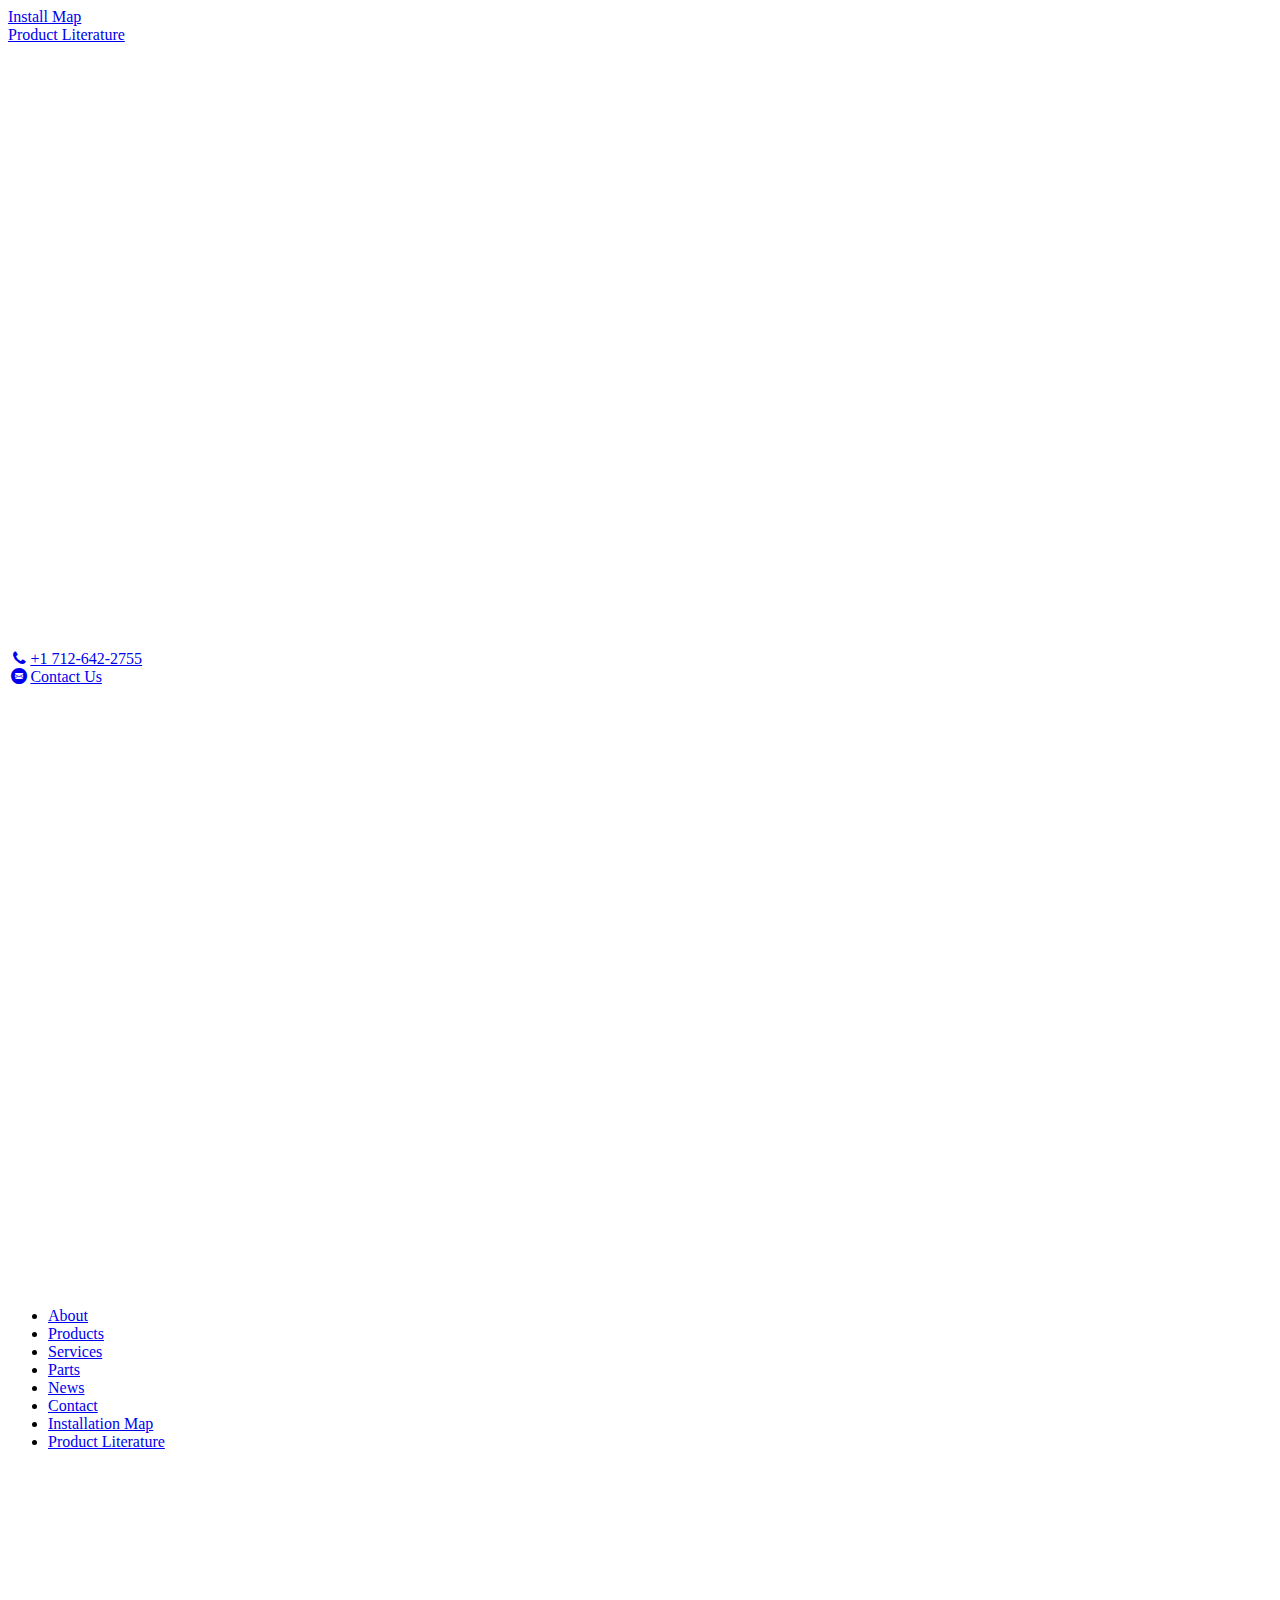
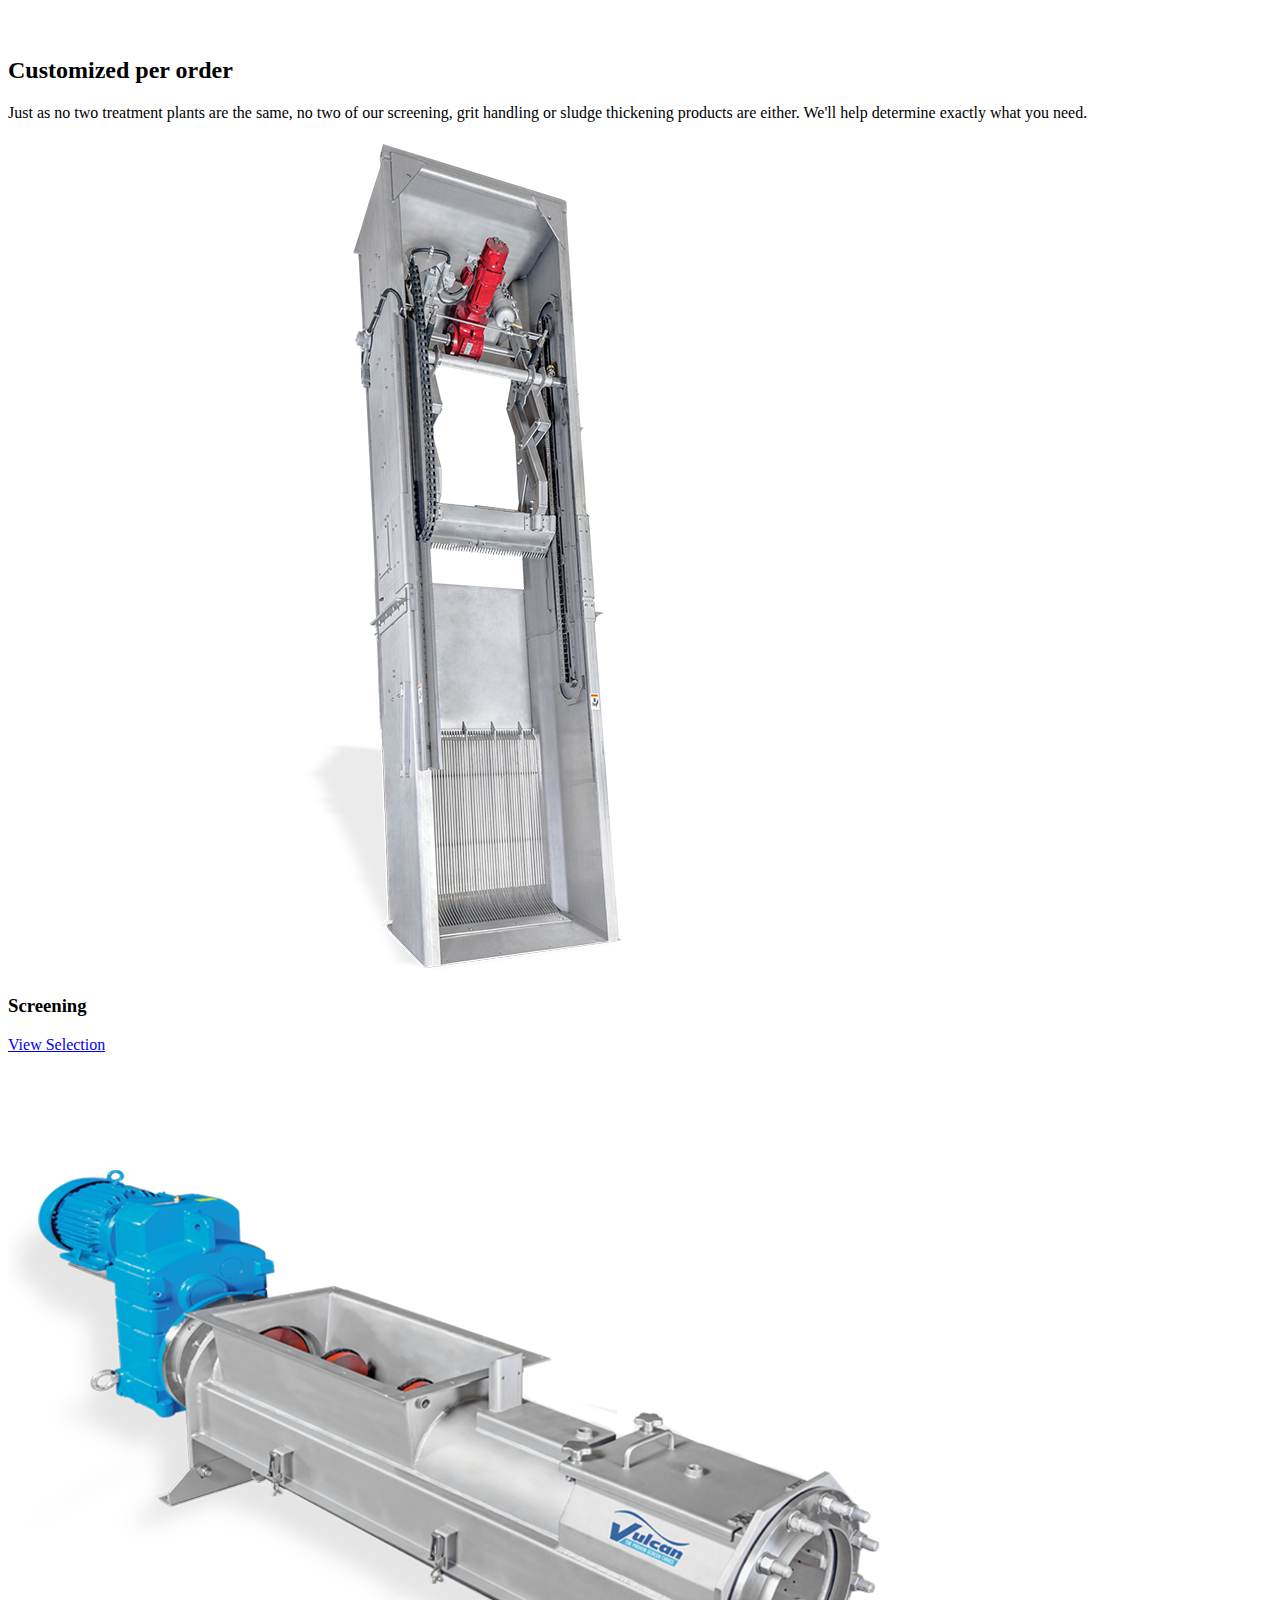
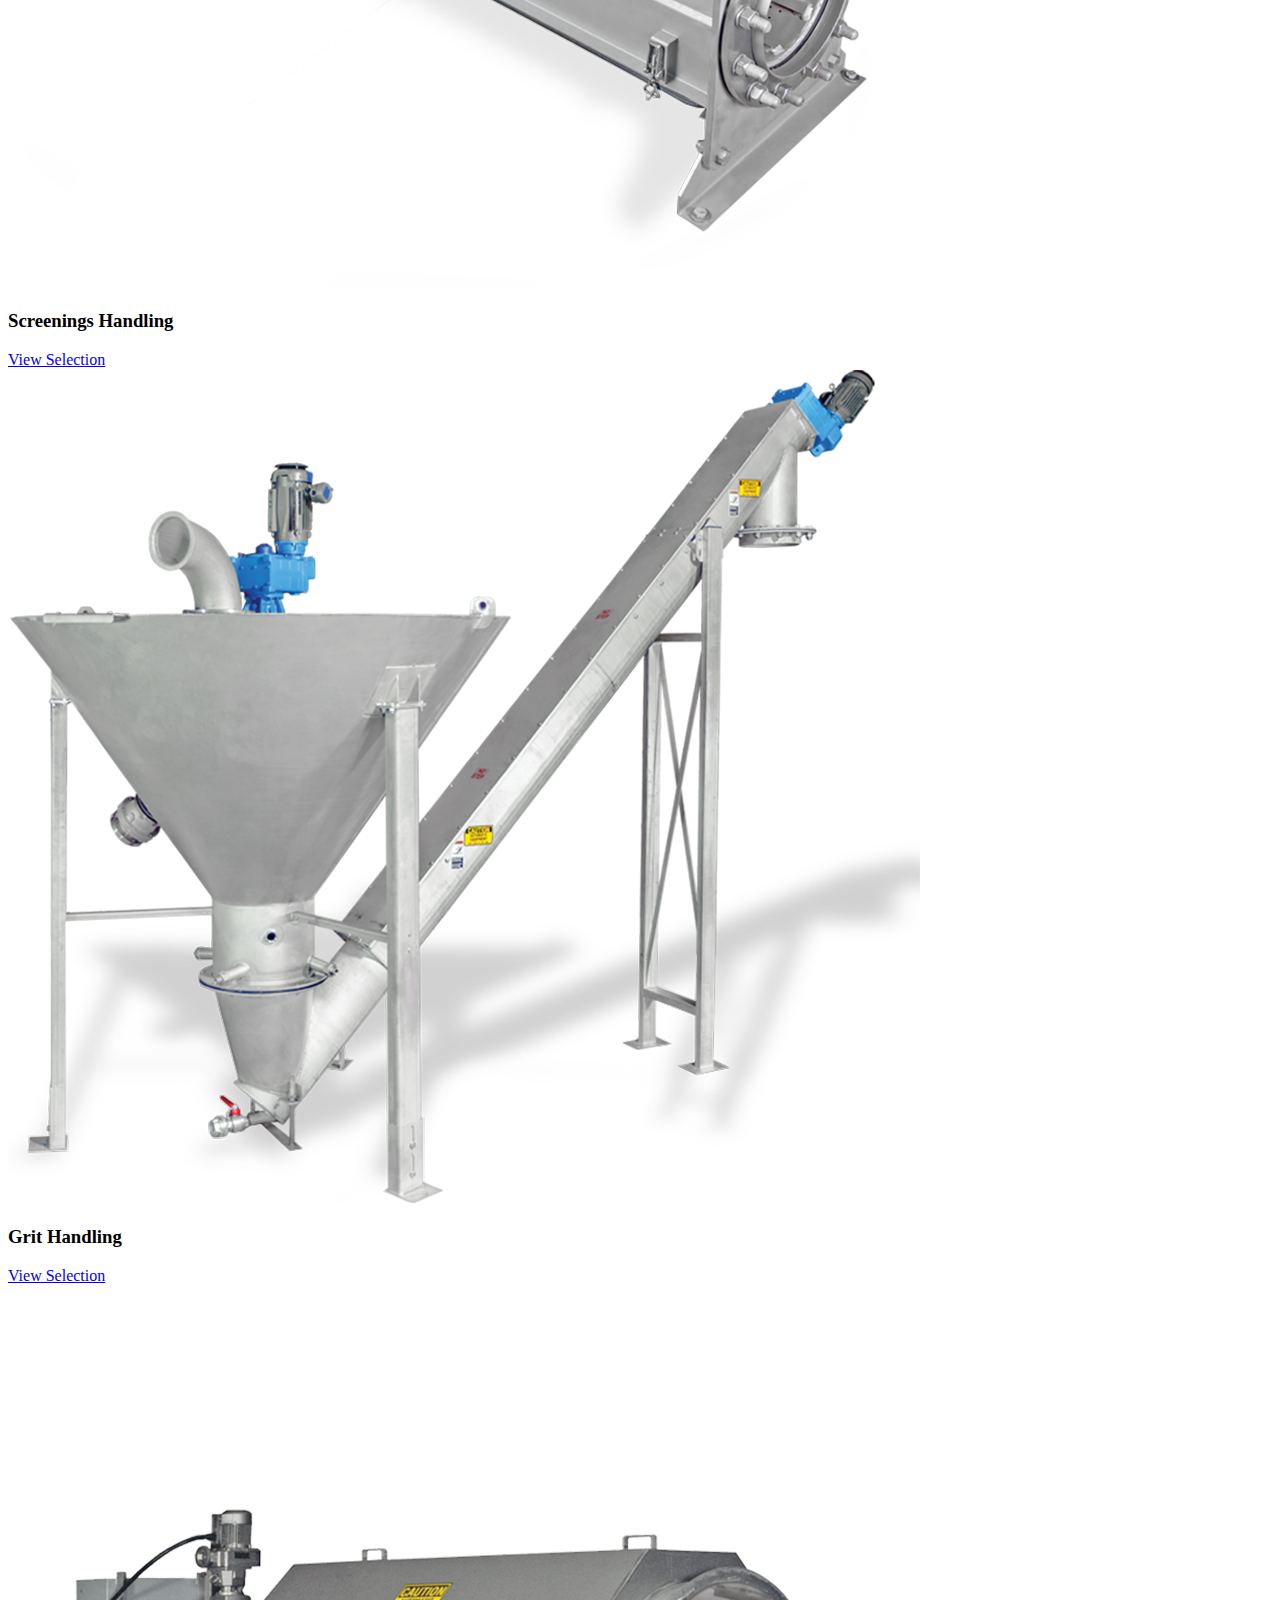
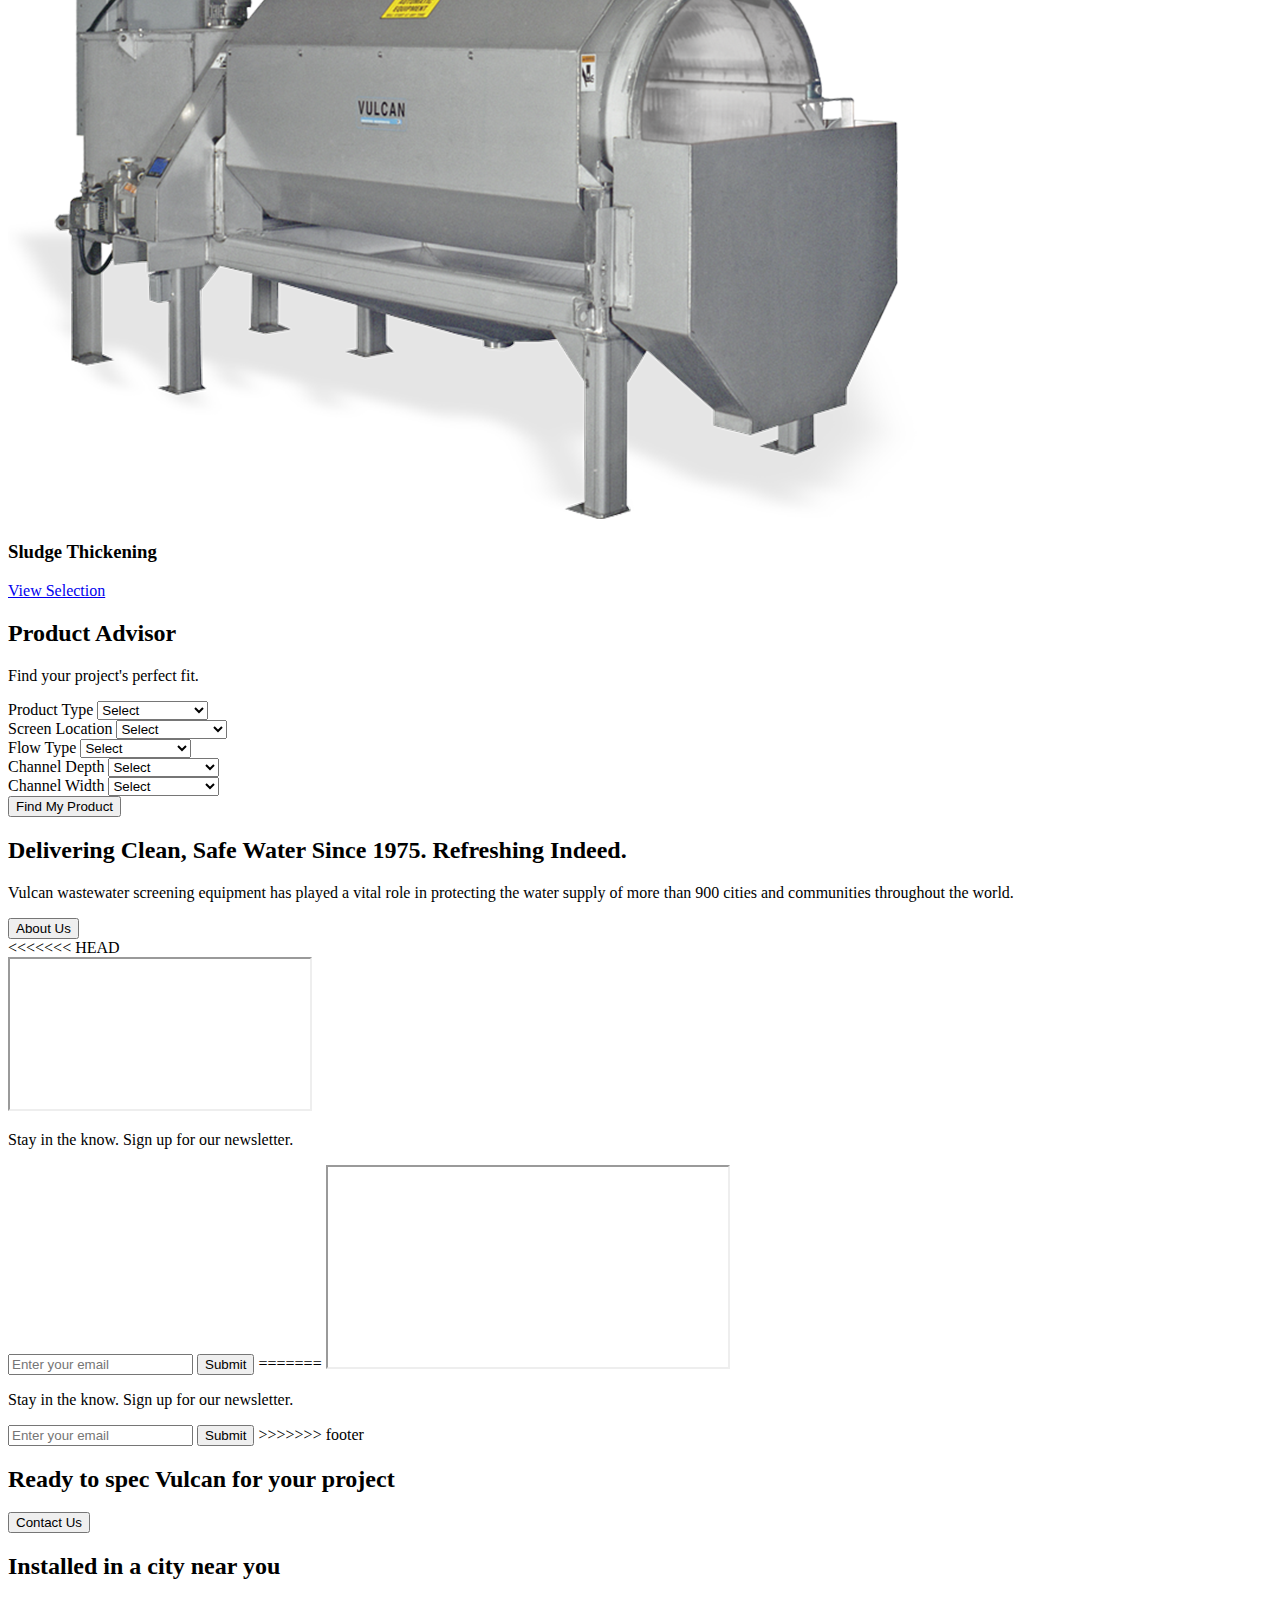
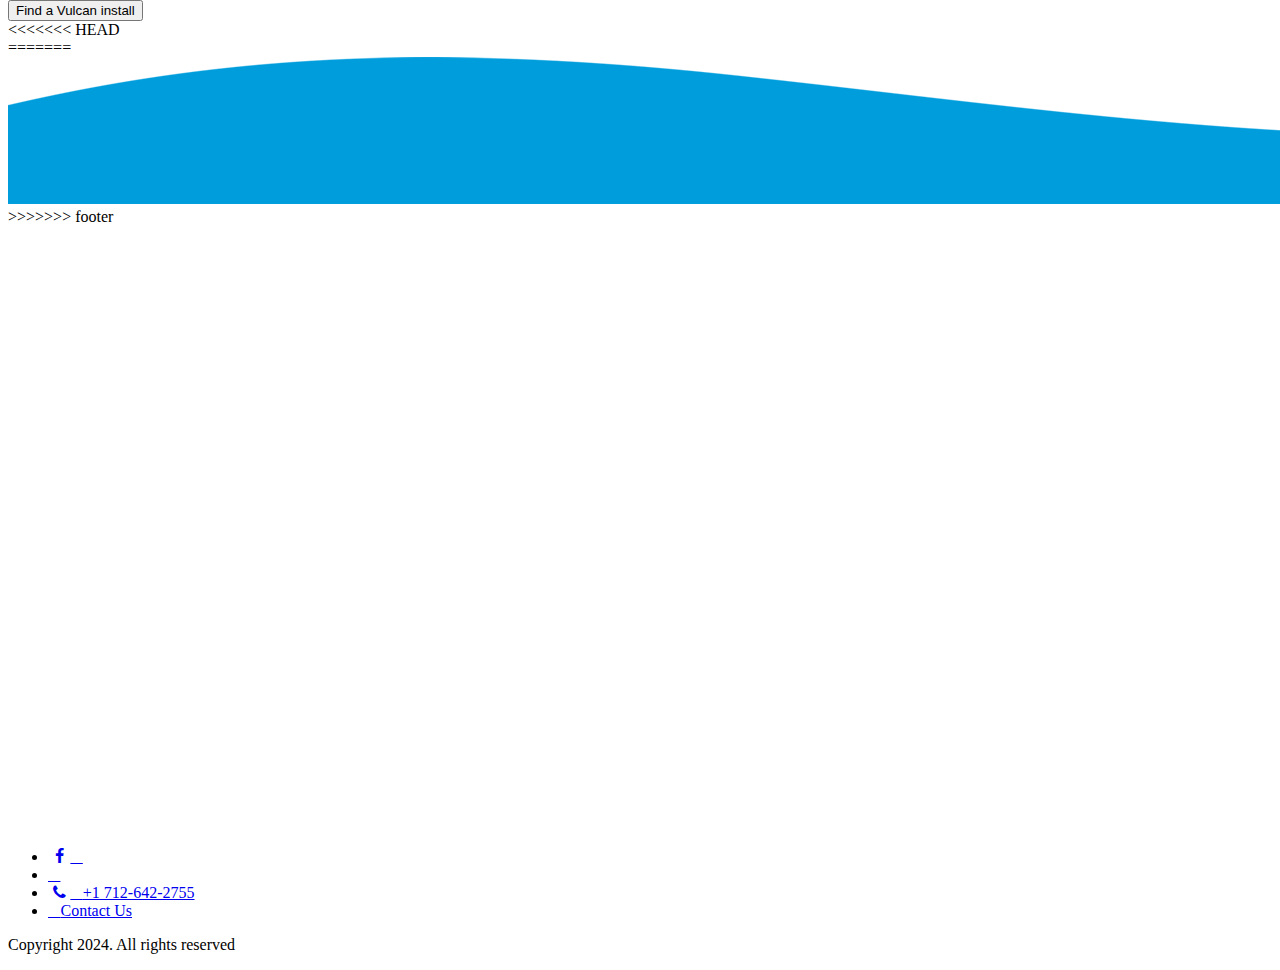
==== index.html @ 047a2598 "Update index.html" ====
<!DOCTYPE html>
<html lang="en">

<head>
    <meta charset="UTF-8">
    <meta name="viewport" content="width=device-width, initial-scale=1.0">
    <title>Vulcan</title>
    <!-- added the Google fonts shown in font-info.pdf--will need to be added to scss later -->
    <link rel="preconnect" href="https://fonts.googleapis.com">
    <link rel="preconnect" href="https://fonts.gstatic.com" crossorigin>
    <link href="https://fonts.googleapis.com/css2?family=Roboto+Condensed:ital,wght@0,100..900;1,100..900&family=Roboto:ital,wght@0,100;0,300;0,400;0,500;0,700;0,900;1,100;1,300;1,400;1,500;1,700;1,900&display=swap" rel="stylesheet">
    <link rel="stylesheet" href="./styles/styles.css">
    <!-- <link rel="stylesheet" href="./styles/spec-install.css"> -->
    <link rel="stylesheet" href="./fontello-e9efcaa2/css/fontello.css">
    <link rel="stylesheet" href="./fontello-48260e4a/css/fontello.css">
    <!-- <link rel="stylesheet" href="scss/footer.css">
    <link rel="stylesheet" href="scss/signup.css"> -->

      
</head>

<body>
    <header class="header">
        <section class="hero">
    <div class="absolute">
        <div class="header-desktop">
            <div class="header-left">
                <li><a href="#">Install Map</a></li>
                <li><a href="#">Product Literature</a></li>
            </div>
            <a href="#"><img src="./images/logo-white-vulcan.svg" alt="Vulcan logo"></a>
            <div class="header-right">
                <!-- icons only  -->
                <li><a href="#"><i class="icon-phone-circled"></i>+1 712-642-2755</a></li>
                <li><a href="#"><i class="icon-mail-circled"></i>Contact Us</a></li>
            </div>
        </div>
        
        <div class="navigation">

            <nav class="navbar">
                <a class="mobile-logo" href="#"><img src="./images/logo-white-vulcan.svg" alt="Vulcan logo"></a>
                <ul class="nav-menu">
                    <li class="nav-item"><a class="nav-link" href="#">About</a></li>
                    <li class="nav-item"><a class="nav-link" href="#">Products</a></li>
                    <li class="nav-item"><a class="nav-link" href="#">Services</a></li>
                    <li class="nav-item"><a class="nav-link" href="#">Parts</a></li>
                    <li class="nav-item"><a class="nav-link" href="#">News</a></li>
                    <li class="nav-item"><a class="nav-link" href="#">Contact</a></li>
                    <li id="mobile-only" class="nav-item"><a class="nav-link"  href="#">Installation Map</a></li>
                    <li id="mobile-only" class="nav-item"><a class="nav-link"  href="#">Product Literature</a></li>
                </ul>
                <div class="hamburger">
                    <span class="bar"></span>
                    <span class="bar"></span>
                    <span class="bar"></span>
                </div>
            </nav>
        </div>
    </div>
    </header>
    
    <main>
        <div class="white-wave">
            <img src="./images/wave-white.png" alt="White wave">
        </div>
        <!-- Customized Per Order content goes here -->
  
        <section class="customized wave-blue">
            <h2>Customized per order</h2>
            <p>Just as no two treatment plants are the same, no two of our screening,
                grit handling or sludge thickening products are either. We'll help determine exactly what you need.
            </p>
            <article class="customized-products-list">
                <div class="products-machines product1">
                    <div class="image-container">

                        <img class="machine-img" src="./images/machine-01-912x834.png" alt="An image of machine."
                            srcset="./images/machine-01-912x834.png 912w,
                                        ./images/machine-01-768x702.png 768w,
                                        ./images/machine-01-300x274.png 300w" sizes="(max-width: 912px) 100vw, 912px">
                    </div>
                    <div class="machine-01-heading product-heading">
                        <h3>Screening</h3>
                        <a href="#" class="product-link">View Selection</a>
                    </div>
                </div>

                <div class="products-machines product2">
                    <div class="image-container">

                        <img class="machine-img" src="./images/machine-02-912x834.png" alt="An image of machine."
                            srcset="./images/machine-02-912x834.png 912w,
                                        ./images/machine-02-768x702.png 768w,
                                        ./images/machine-02-300x274.png 300w" sizes="(max-width: 912px) 100vw, 912px">
                    </div>
                    <div class="machine-02-heading product-heading">
                        <h3>Screenings Handling</h3>
                        <a href="#" class="product-link">View Selection</a>
                    </div>
                </div>

                <div class="products-machines product3">
                    <div class="image-container">
                        <img class="machine-img" src="./images/machine-03-912x834.png" alt="An image of machine."
                            srcset="./images/machine-03-912x834.png 912w,
                                    ./images/machine-03-768x702.png 768w,
                                    ./images/machine-03-300x274.png 300w" sizes="(max-width: 912px) 100vw, 912px">

                    </div>
                    <div class="machine-03-heading product-heading">
                        <h3>Grit Handling</h3>
                        <a href="#" class="product-link">View Selection</a>
                    </div>
                </div>

                <div class="products-machines product4">
                    <div class="image-container">
                        <img class="machine-img" src="./images/machine-04-912x834.png" alt="An image of machine."
                            srcset="./images/machine-04-912x834.png 912w,
                                    ./images/machine-04-768x702.png 768w,
                                    ./images/machine-04-300x274.png 300w" sizes="(max-width: 912px) 100vw, 912px">
                    </div>
                    <div class="machine-04-heading product-heading">
                        <h3>Sludge Thickening</h3>
                        <a href="#" class="product-link">View Selection</a>
                    </div>
                </div>
            </article>
            <div class="background-container">
                <div class="background"></div>
            </div>
        </section>

    <section class="product-advisor">
        <!-- Product Advisor content goes here -->
        <!-- <div class="product-wave"> -->
            <!-- <img src="images/wave-blue-light.png" alt="blue waves"> -->
        <!-- </div> -->
        <div class="products-container">
            <h2>Product Advisor</h2>
            <p>Find your project's perfect fit.</p>
            <form id="product-advisor-form" class="prod-adv-form">
                <div class="dropdowns">
                    <div class="label-plus-dropdown">
                        <label for="product-type">Product Type</label>
                        <select class="product-type dropdown">
                            <option value="">Select</option>
                            <option value="1">Lorem Ipsum 1</option>
                            <option value="2">Lorem Ipsum 2</option>
                        </select>
                    </div>
                    <div class="label-plus-dropdown">
                        <label for="product-type">Screen Location</label>
                        <select class="screen-location dropdown">
                            <option value="">Select</option>
                            <option value="1">Lorem Ipsum 1</option>
                            <option value="2">Lorem Ipsum 2</option>
                            <!-- Add more options as needed -->
                        </select>
                    </div>
                    <div class="label-plus-dropdown">
                        <label for="product-type">Flow Type</label>
                        <select class="flow-type dropdown">
                            <option value="">Select</option>
                            <option value="1">Lorem Ipsum 1</option>
                            <option value="2">Lorem Ipsum 2</option>
                        </select>
                    </div>
                    <div class="label-plus-dropdown">
                        <label for="product-type">Channel Depth</label>
                        <select class="channel-depth dropdown">
                            <option value="">Select</option>
                            <option value="1">Lorem Ipsum 1</option>
                            <option value="2">Lorem Ipsum 2</option>
                        </select>
                    </div>
                    <div class="label-plus-dropdown">
                        <label for="product-type ">Channel Width</label>
                        <select class="channel-width dropdown">
                            <option value="">Select</option>
                            <option value="1">Lorem Ipsum 1</option>
                            <option value="2">Lorem Ipsum 2</option>
                        </select>
                    </div>
                </div>
                <button type="submit" id="find-product-btn" class="product-advisor-button">Find My Product</button>
            </form>
        </div>
    </section>
    
    <section class="about-us">
        <h2>Delivering Clean, Safe Water Since 1975. Refreshing Indeed.</h2>
        <p>Vulcan wastewater screening equipment has played a vital role in protecting the water supply of more than 900
          cities and communities throughout the world.</p>
        <button>About Us</button>
      </section>

    <section class="media">
<<<<<<< HEAD
        <div class="media-container">
            <div class="video-wrapper">
                <iframe src="https://player.vimeo.com/video/183929811" title="Vulcan Industries" allowfullscreen></iframe>
            </div>
        </div>
      </section>

      <section class="sign-up">
        <p>Stay in the know. Sign up for our newsletter.</p>
        <form>
            <input type="email" class="email" placeholder="Enter your email">
            <input type="submit" class="submit"> 
=======
        <!-- media content goes here -->
            <iframe src="https://player.vimeo.com/video/183929811" title="Vulcan Industries" allowfullscreen height="200" width="400"></iframe>
</section>
    </section>

    <section class="signup">
        <p>Stay in the know. Sign up for our newsletter.</p>
        <form>
            <input type="email" class="email" placeholder="Enter your email">
            <input type="submit" class="submit" value="Submit">
>>>>>>> footer
        </form>
        <!-- sign up content goes here -->
    </section>

        <section class="spec-and-install">
            <!-- content for the two subsections, "spec" and "install" goes here -->
            <section class="spec">
                <h2>Ready to spec Vulcan for your project</h2>
                <button>Contact Us</button>
                <!-- content related to "spec" goes here -->
            </section>
            <section class="install">
                <h2>Installed in a city near you</h2>
                <button>Find a Vulcan install</button>
                <!-- content related to "install" goes here -->
            </section>
<<<<<<< HEAD
        </section>
    </main>

=======
            <div class="wave-image-container">
                <img class="wave-image" src="images/wave-blue-light.png" alt="Decorative Wave effect" />
            </div>
    </section>
</main>
  
>>>>>>> footer
    <footer>
        <img id="footer-logo" src="images/logo-white-vulcan.svg" alt="Vulcan Logo" />
        <div class="url-menu">
        <ul>
            <li><a href="#"><i class="icon-facebook">&#xf09a;</i></a></li>
            <li><a href="#"><i class="icon-linkedin">&#xf30c;</i></a></li>
            <li><a href="#"><i class="icon-phone">&#xe800;</i>+1 712-642-2755</a></li>
            <li><a href="#"><i class="icon-mail">&#xf0e0;</i>Contact Us</a></li>
     </ul></div>
        <p>Copyright 2024. All rights reserved</p>
    </footer>

    <script src="./script/hamburger.js"></script>
    <script src="./script/carousel.js"></script>
</body>

</html>
---- fontello-e9efcaa2/css/fontello.css ----
@font-face {
  font-family: 'fontello';
  src: url('../font/fontello.eot?96189806');
  src: url('../font/fontello.eot?96189806#iefix') format('embedded-opentype'),
       url('../font/fontello.woff2?96189806') format('woff2'),
       url('../font/fontello.woff?96189806') format('woff'),
       url('../font/fontello.ttf?96189806') format('truetype'),
       url('../font/fontello.svg?96189806#fontello') format('svg');
  font-weight: normal;
  font-style: normal;
}
/* Chrome hack: SVG is rendered more smooth in Windozze. 100% magic, uncomment if you need it. */
/* Note, that will break hinting! In other OS-es font will be not as sharp as it could be */
/*
@media screen and (-webkit-min-device-pixel-ratio:0) {
  @font-face {
    font-family: 'fontello';
    src: url('../font/fontello.svg?96189806#fontello') format('svg');
  }
}
*/
[class^="icon-"]:before, [class*=" icon-"]:before {
  font-family: "fontello";
  font-style: normal;
  font-weight: normal;
  speak: never;

  display: inline-block;
  text-decoration: inherit;
  width: 1em;
  margin-right: .2em;
  text-align: center;
  /* opacity: .8; */

  /* For safety - reset parent styles, that can break glyph codes*/
  font-variant: normal;
  text-transform: none;

  /* fix buttons height, for twitter bootstrap */
  line-height: 1em;

  /* Animation center compensation - margins should be symmetric */
  /* remove if not needed */
  margin-left: .2em;

  /* you can be more comfortable with increased icons size */
  /* font-size: 120%; */

  /* Font smoothing. That was taken from TWBS */
  -webkit-font-smoothing: antialiased;
  -moz-osx-font-smoothing: grayscale;

  /* Uncomment for 3D effect */
  /* text-shadow: 1px 1px 1px rgba(127, 127, 127, 0.3); */
}

.icon-phone-circled:before { content: '\e800'; } /* '' */
.icon-mail-circled:before { content: '\e802'; } /* '' */
---- fontello-48260e4a/css/fontello.css ----
@font-face {
  font-family: 'fontello';
  src: url('../font/fontello.eot?25146225');
  src: url('../font/fontello.eot?25146225#iefix') format('embedded-opentype'),
       url('../font/fontello.woff2?25146225') format('woff2'),
       url('../font/fontello.woff?25146225') format('woff'),
       url('../font/fontello.ttf?25146225') format('truetype'),
       url('../font/fontello.svg?25146225#fontello') format('svg');
  font-weight: normal;
  font-style: normal;
}
/* Chrome hack: SVG is rendered more smooth in Windozze. 100% magic, uncomment if you need it. */
/* Note, that will break hinting! In other OS-es font will be not as sharp as it could be */
/*
@media screen and (-webkit-min-device-pixel-ratio:0) {
  @font-face {
    font-family: 'fontello';
    src: url('../font/fontello.svg?25146225#fontello') format('svg');
  }
}
*/
[class^="icon-"]:before, [class*=" icon-"]:before {
  font-family: "fontello";
  font-style: normal;
  font-weight: normal;
  speak: never;

  display: inline-block;
  text-decoration: inherit;
  width: 1em;
  margin-right: .2em;
  text-align: center;
  /* opacity: .8; */

  /* For safety - reset parent styles, that can break glyph codes*/
  font-variant: normal;
  text-transform: none;

  /* fix buttons height, for twitter bootstrap */
  line-height: 1em;

  /* Animation center compensation - margins should be symmetric */
  /* remove if not needed */
  margin-left: .2em;

  /* you can be more comfortable with increased icons size */
  /* font-size: 120%; */

  /* Font smoothing. That was taken from TWBS */
  -webkit-font-smoothing: antialiased;
  -moz-osx-font-smoothing: grayscale;

  /* Uncomment for 3D effect */
  /* text-shadow: 1px 1px 1px rgba(127, 127, 127, 0.3); */
}

.icon-phone:before { content: '\e800'; } /* '' */
.icon-facebook:before { content: '\f09a'; } /* '' */
.icon-mail-alt:before { content: '\f0e0'; } /* '' */
.icon-linkedin-squared:before { content: '\f30c'; } /* '' */
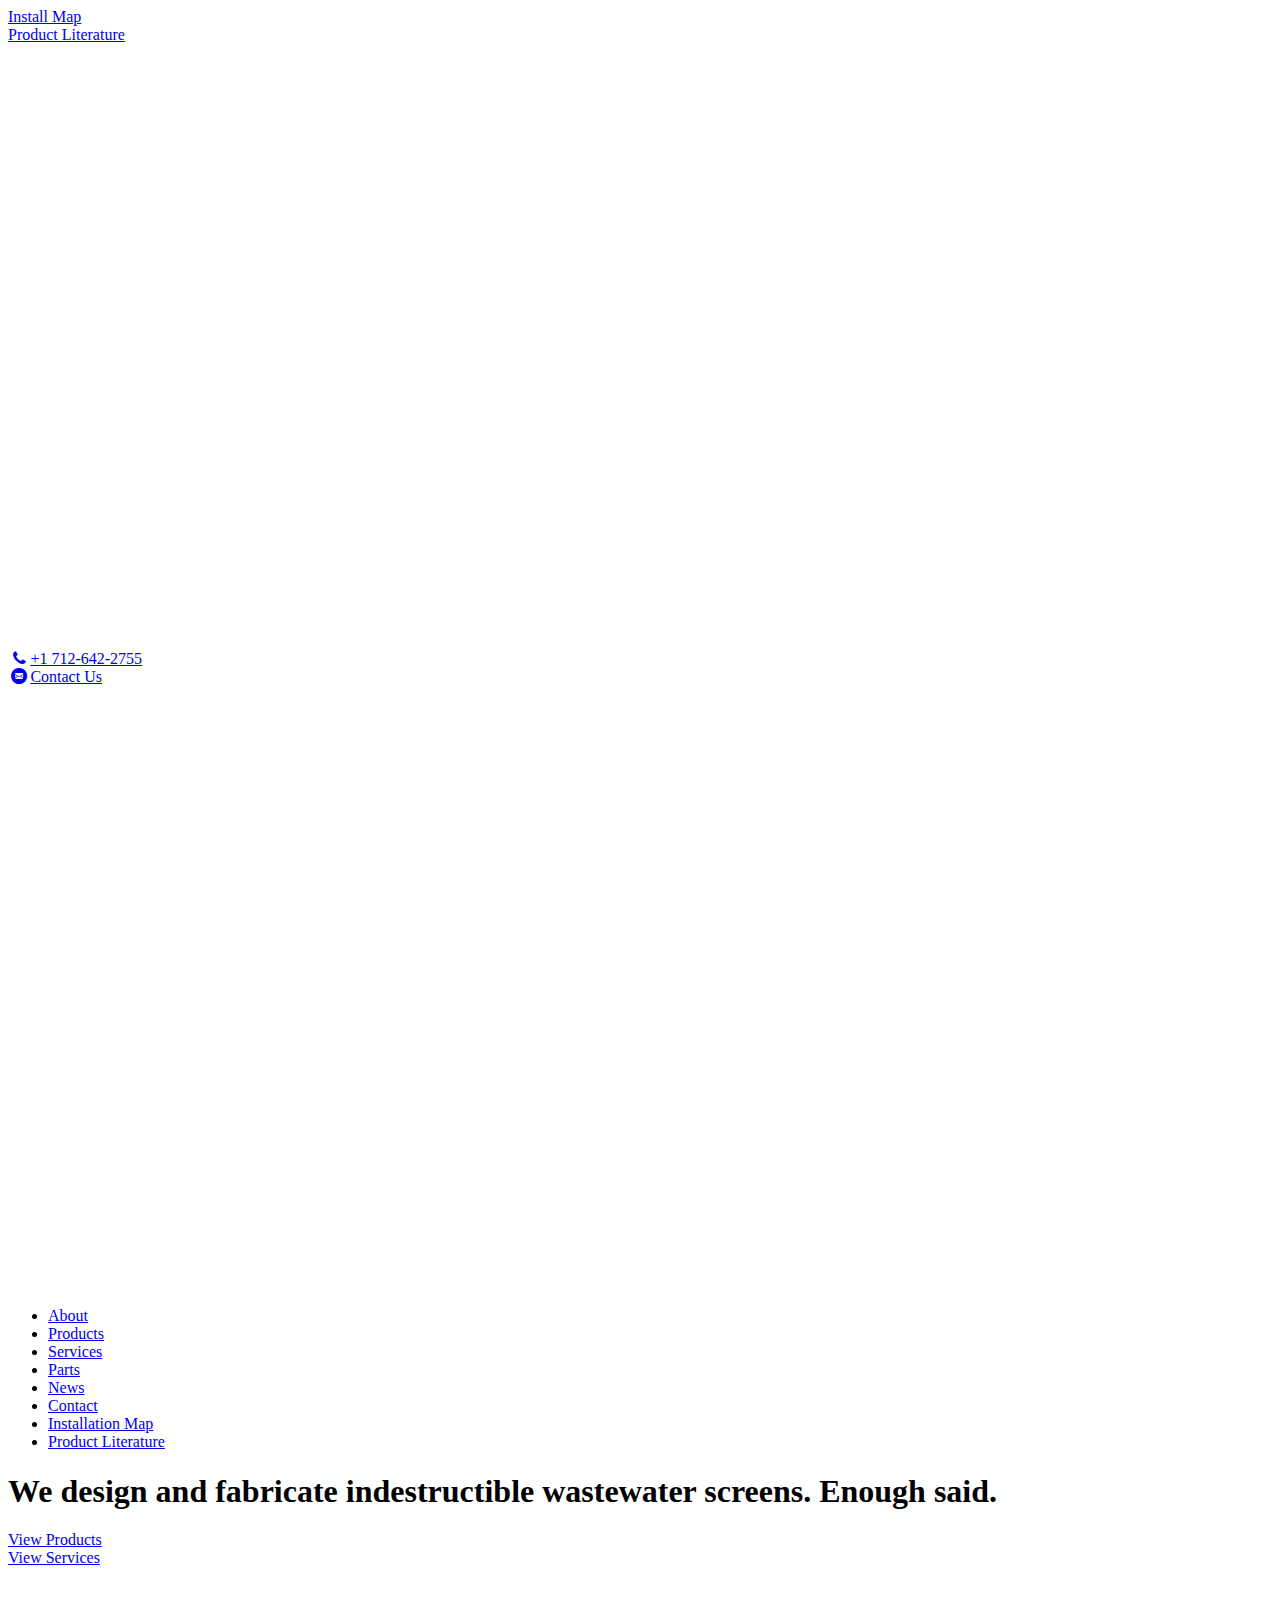
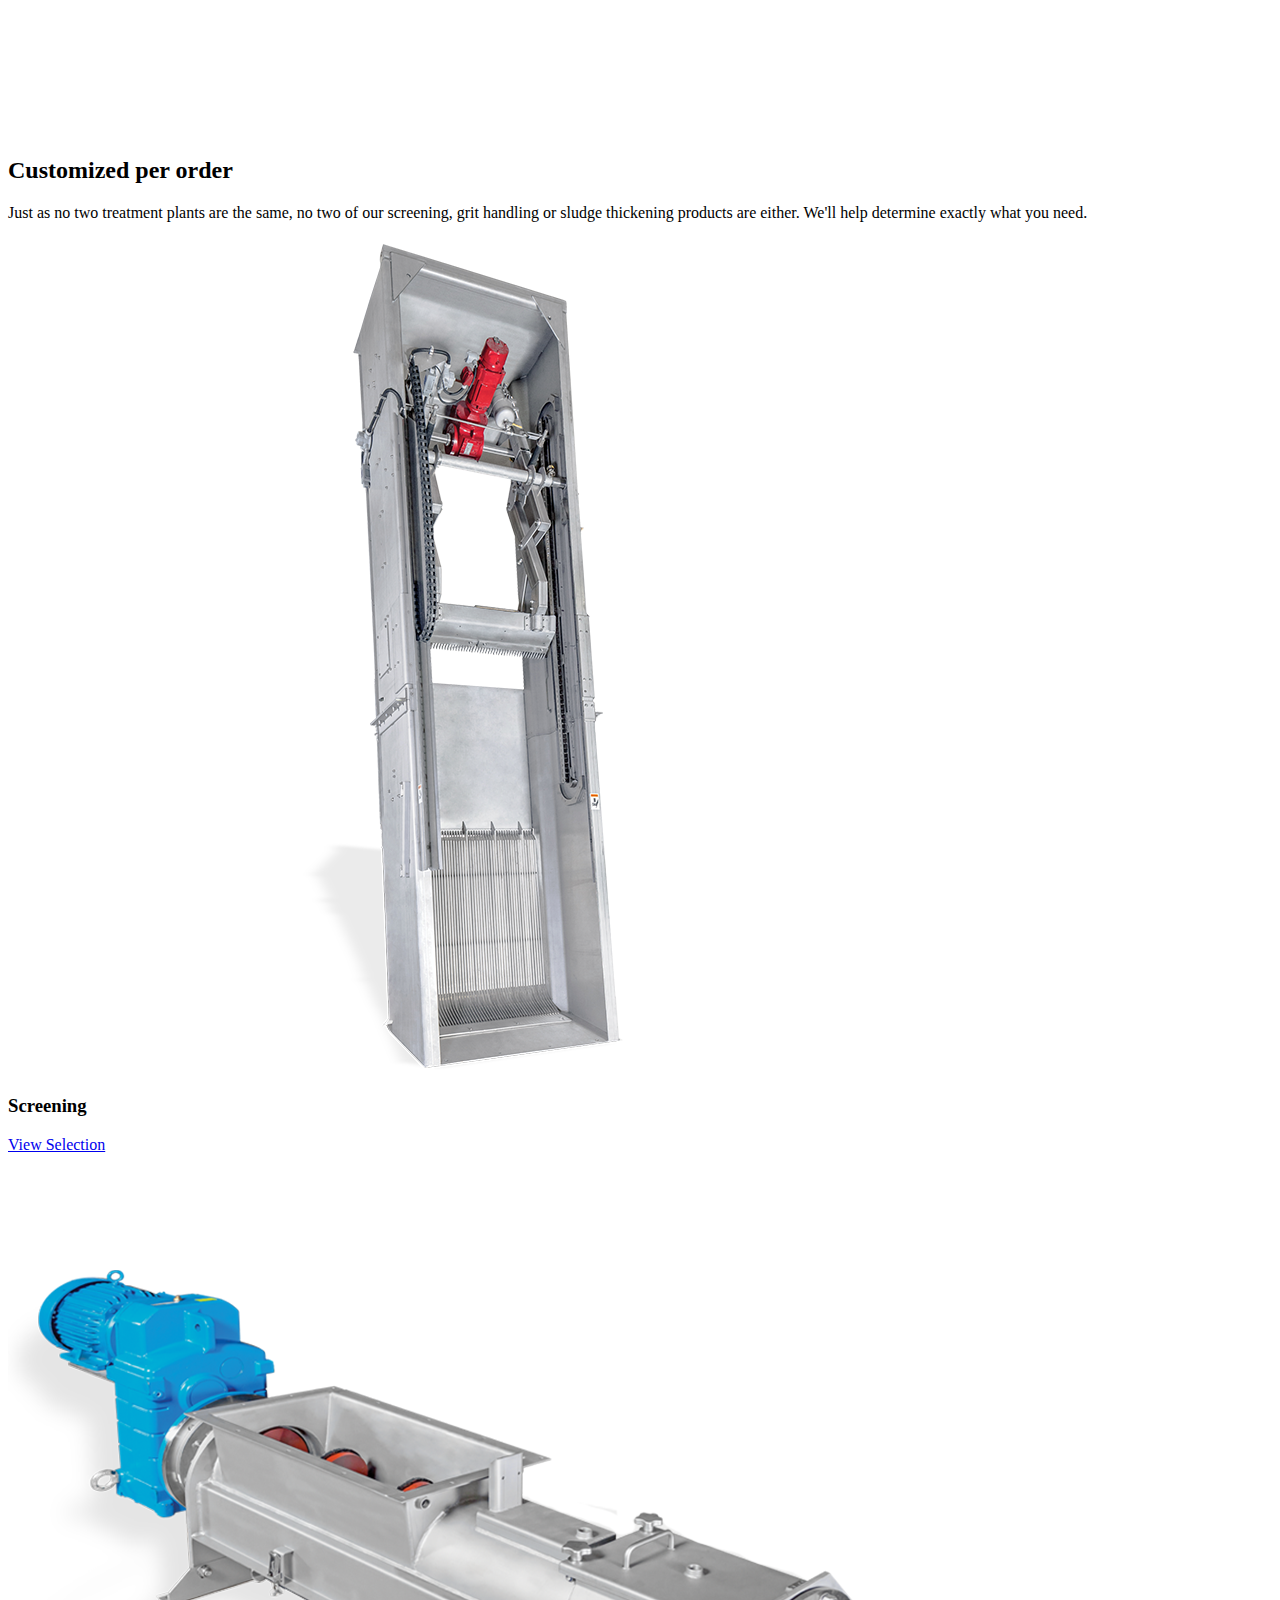
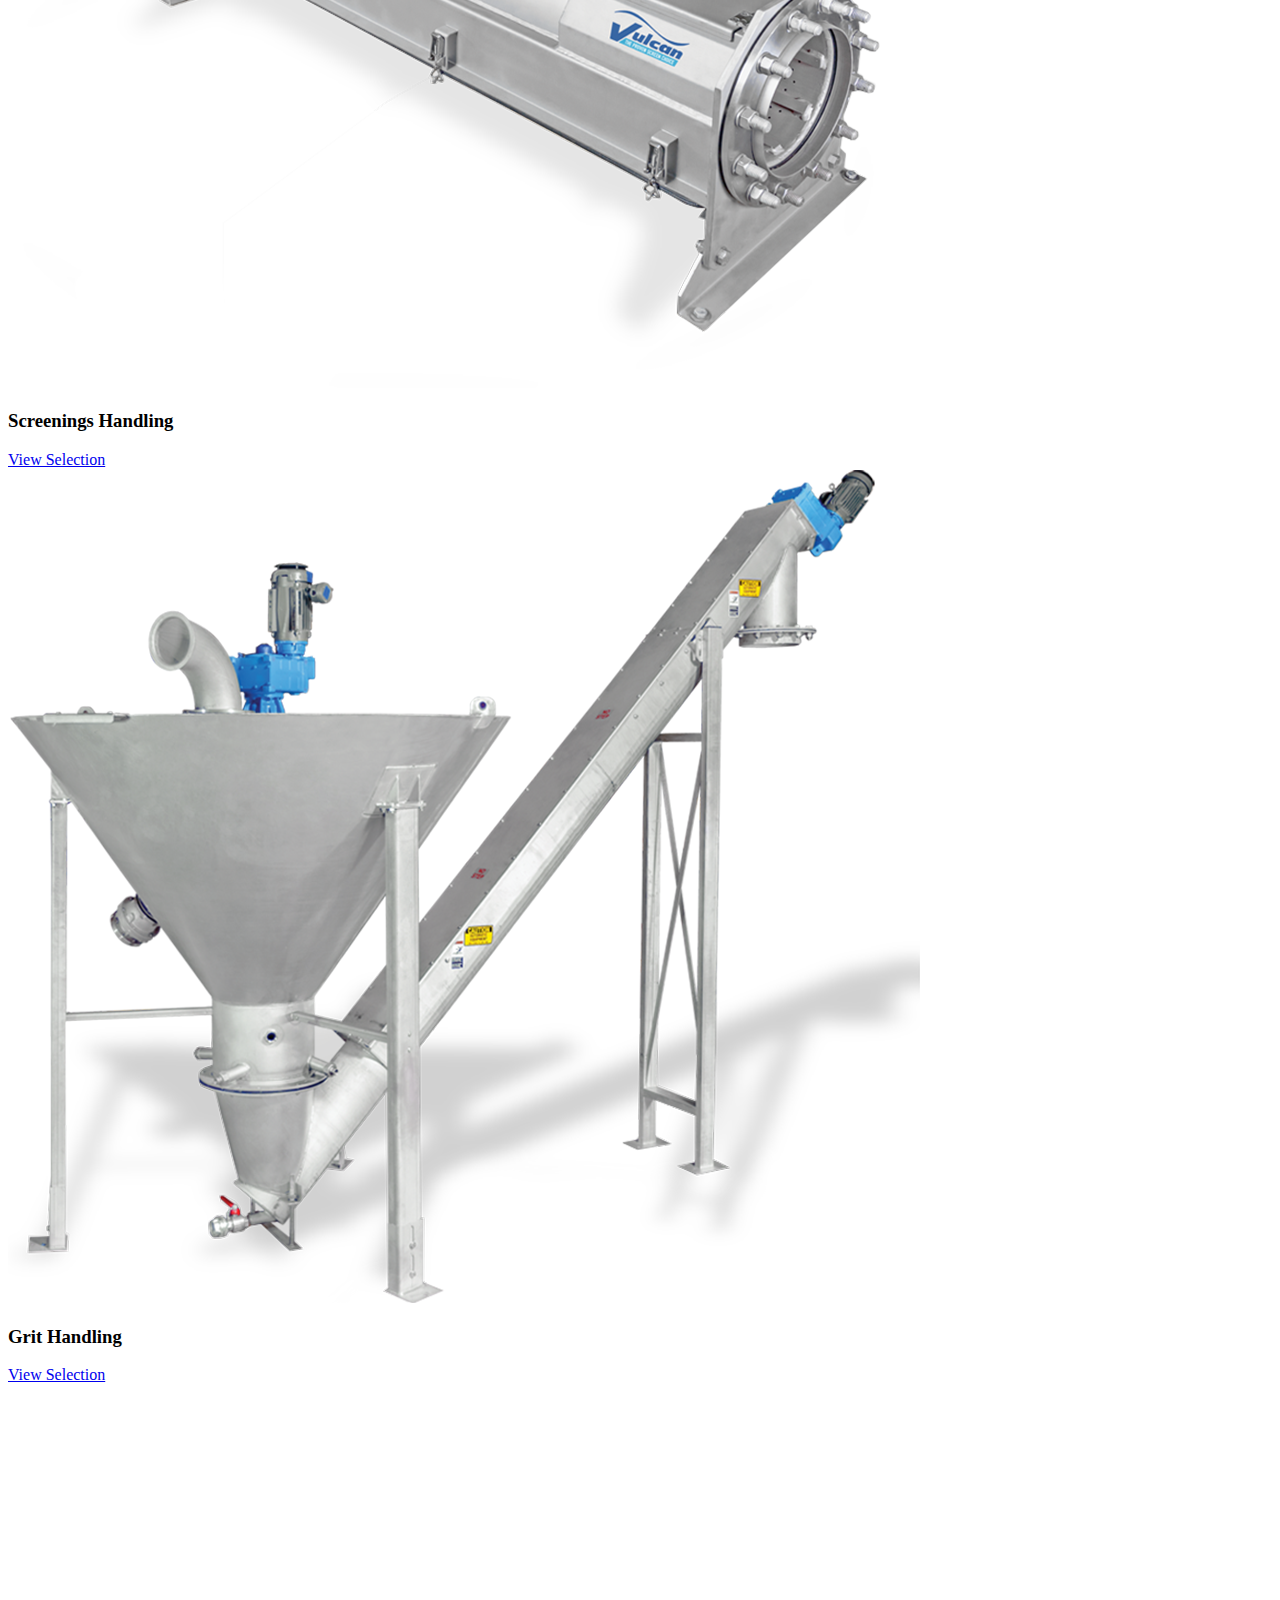
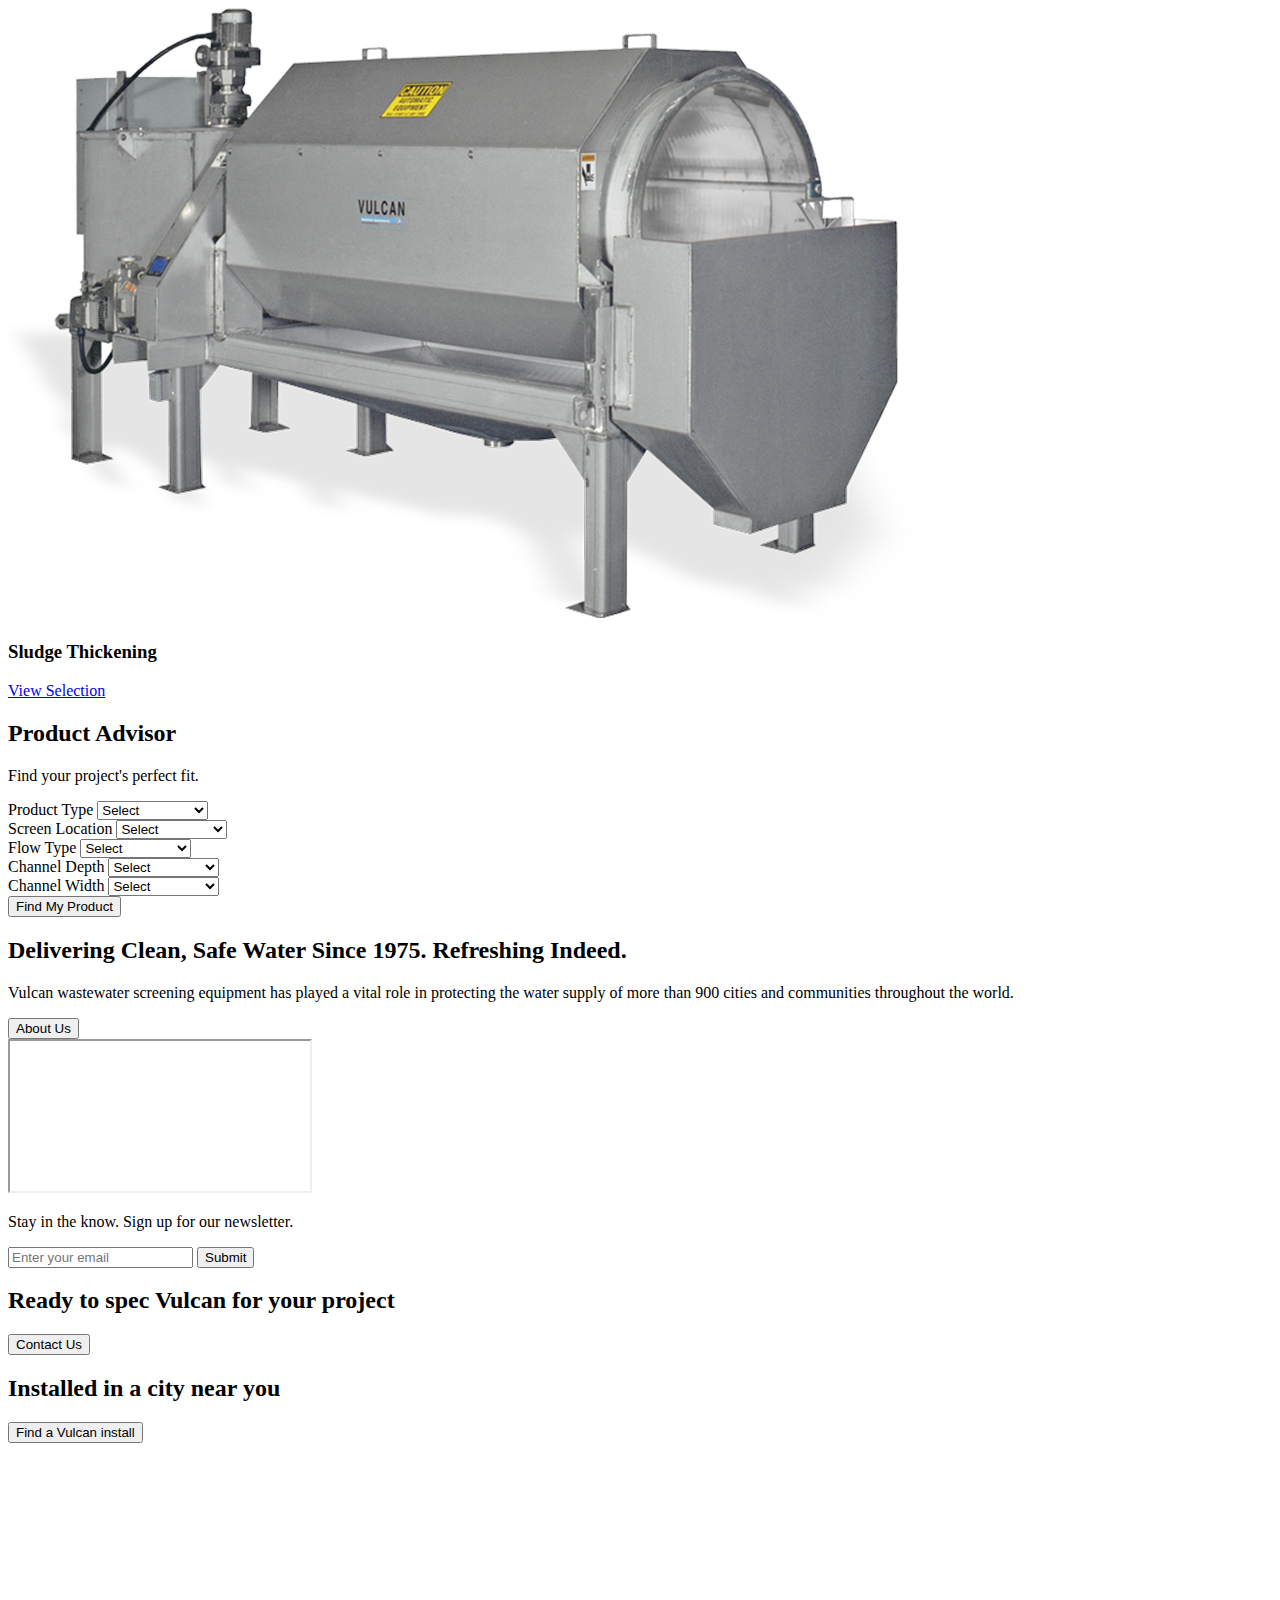
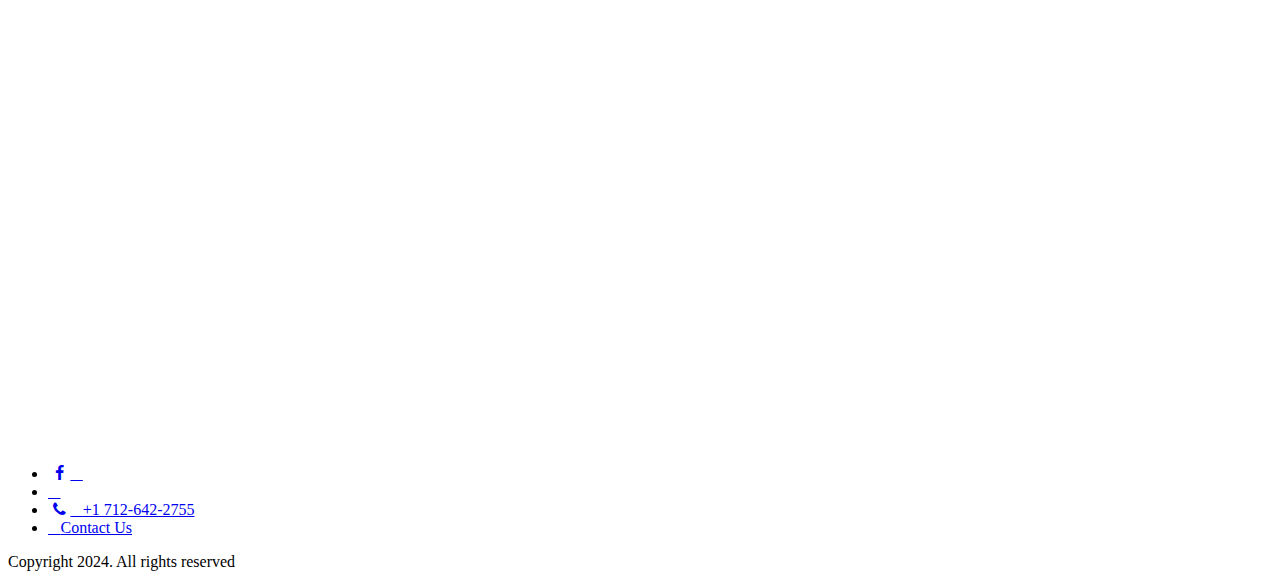
==== commit 64371aae: "made some changes" ====
--- a/index.html
+++ b/index.html
@@ -21,8 +21,6 @@
 
 <body>
     <header class="header">
-        <section class="hero">
-    <div class="absolute">
         <div class="header-desktop">
             <div class="header-left">
                 <li><a href="#">Install Map</a></li>
@@ -35,7 +33,6 @@
                 <li><a href="#"><i class="icon-mail-circled"></i>Contact Us</a></li>
             </div>
         </div>
-        
         <div class="navigation">
 
             <nav class="navbar">
@@ -56,8 +53,21 @@
                     <span class="bar"></span>
                 </div>
             </nav>
-        </div>
-    </div>
+
+        </div>
+
+        <section class="hero">
+            <div class="hero-text">
+                <h1>We design and fabricate indestructible wastewater screens. Enough said.</h1>
+                <div class="flex-btn">
+                    <li><a class="view-btn" href="#">View Products</a></li>
+                    <li><a class="view-btn" href="#">View Services</a></li>
+                </div>
+            </div>
+            <div class="carousel">
+
+            </div>
+        </section>
     </header>
     
     <main>
@@ -197,7 +207,6 @@
       </section>
 
     <section class="media">
-<<<<<<< HEAD
         <div class="media-container">
             <div class="video-wrapper">
                 <iframe src="https://player.vimeo.com/video/183929811" title="Vulcan Industries" allowfullscreen></iframe>
@@ -210,18 +219,6 @@
         <form>
             <input type="email" class="email" placeholder="Enter your email">
             <input type="submit" class="submit"> 
-=======
-        <!-- media content goes here -->
-            <iframe src="https://player.vimeo.com/video/183929811" title="Vulcan Industries" allowfullscreen height="200" width="400"></iframe>
-</section>
-    </section>
-
-    <section class="signup">
-        <p>Stay in the know. Sign up for our newsletter.</p>
-        <form>
-            <input type="email" class="email" placeholder="Enter your email">
-            <input type="submit" class="submit" value="Submit">
->>>>>>> footer
         </form>
         <!-- sign up content goes here -->
     </section>
@@ -238,18 +235,12 @@
                 <button>Find a Vulcan install</button>
                 <!-- content related to "install" goes here -->
             </section>
-<<<<<<< HEAD
-        </section>
-    </main>
-
-=======
             <div class="wave-image-container">
-                <img class="wave-image" src="images/wave-blue-light.png" alt="Decorative Wave effect" />
+                <div class="wave-image">
             </div>
     </section>
 </main>
   
->>>>>>> footer
     <footer>
         <img id="footer-logo" src="images/logo-white-vulcan.svg" alt="Vulcan Logo" />
         <div class="url-menu">
@@ -263,7 +254,7 @@
     </footer>
 
     <script src="./script/hamburger.js"></script>
-    <script src="./script/carousel.js"></script>
+
 </body>
 
 </html>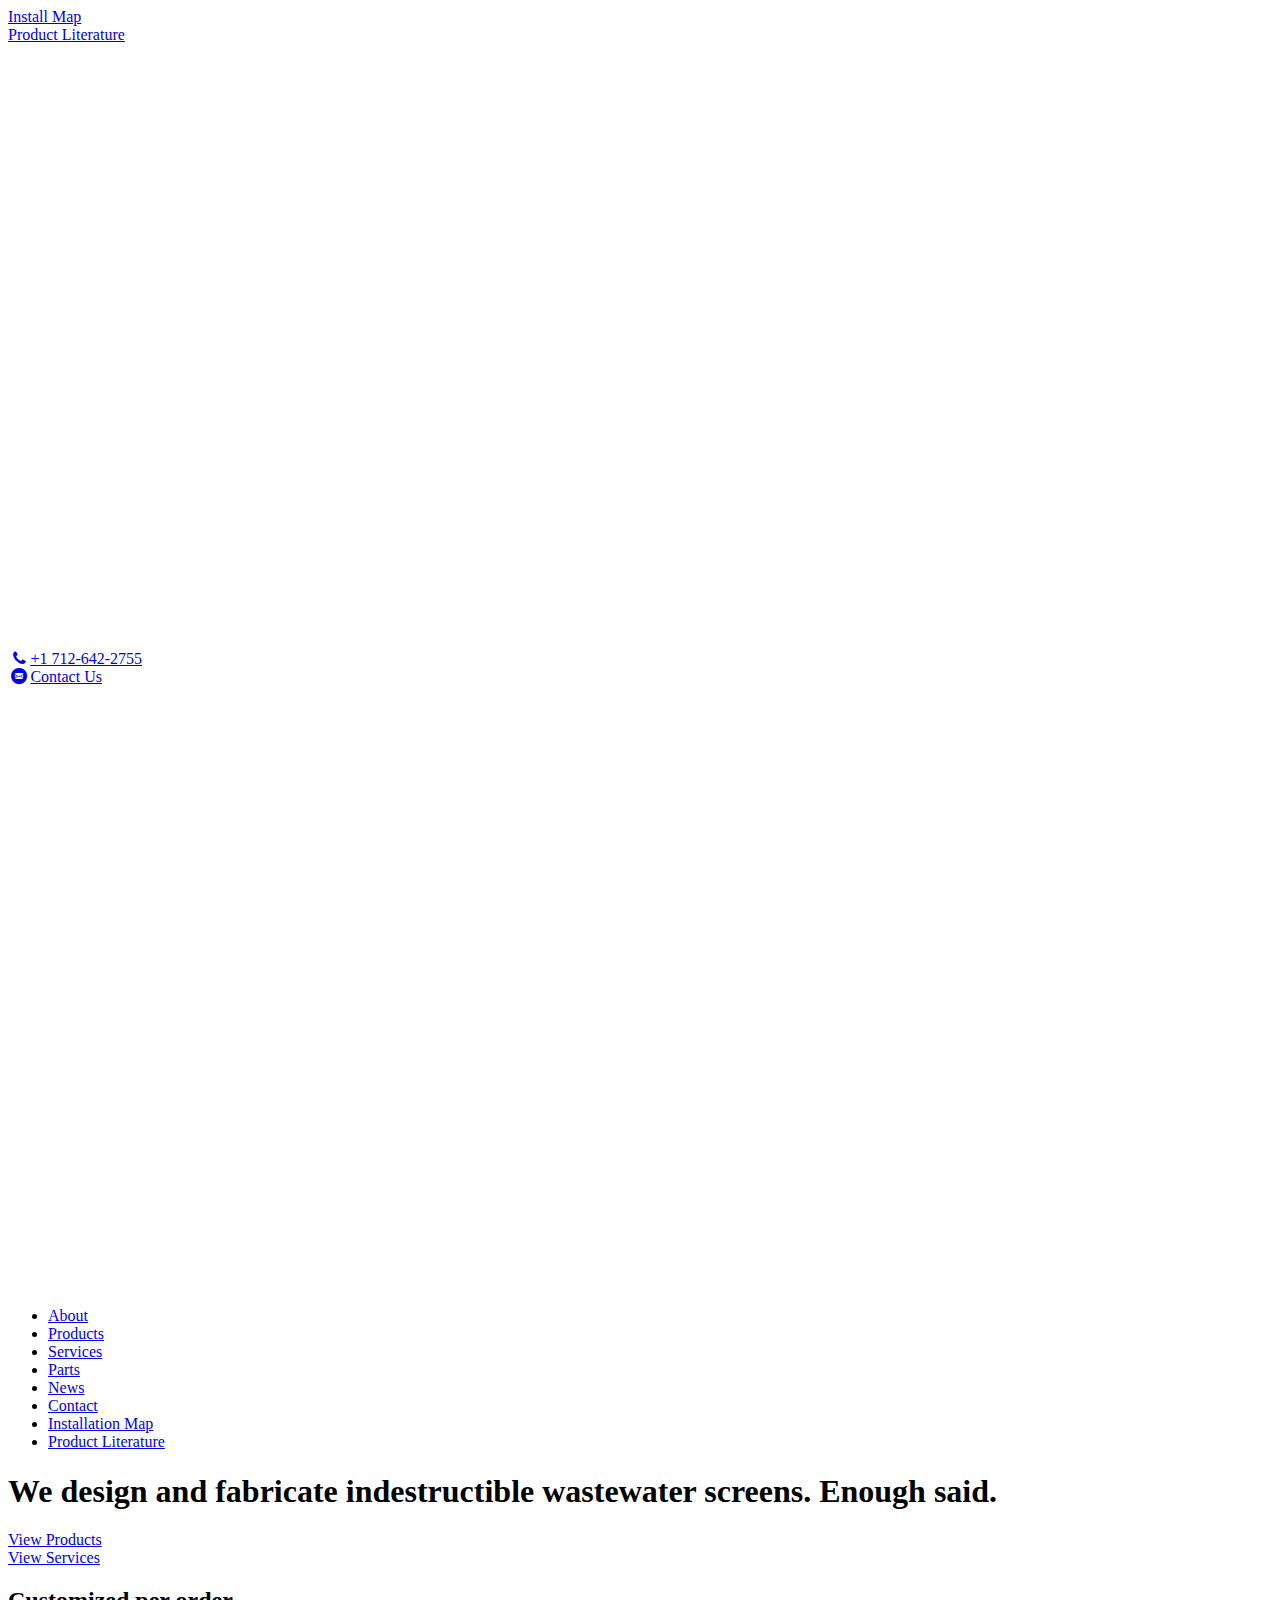
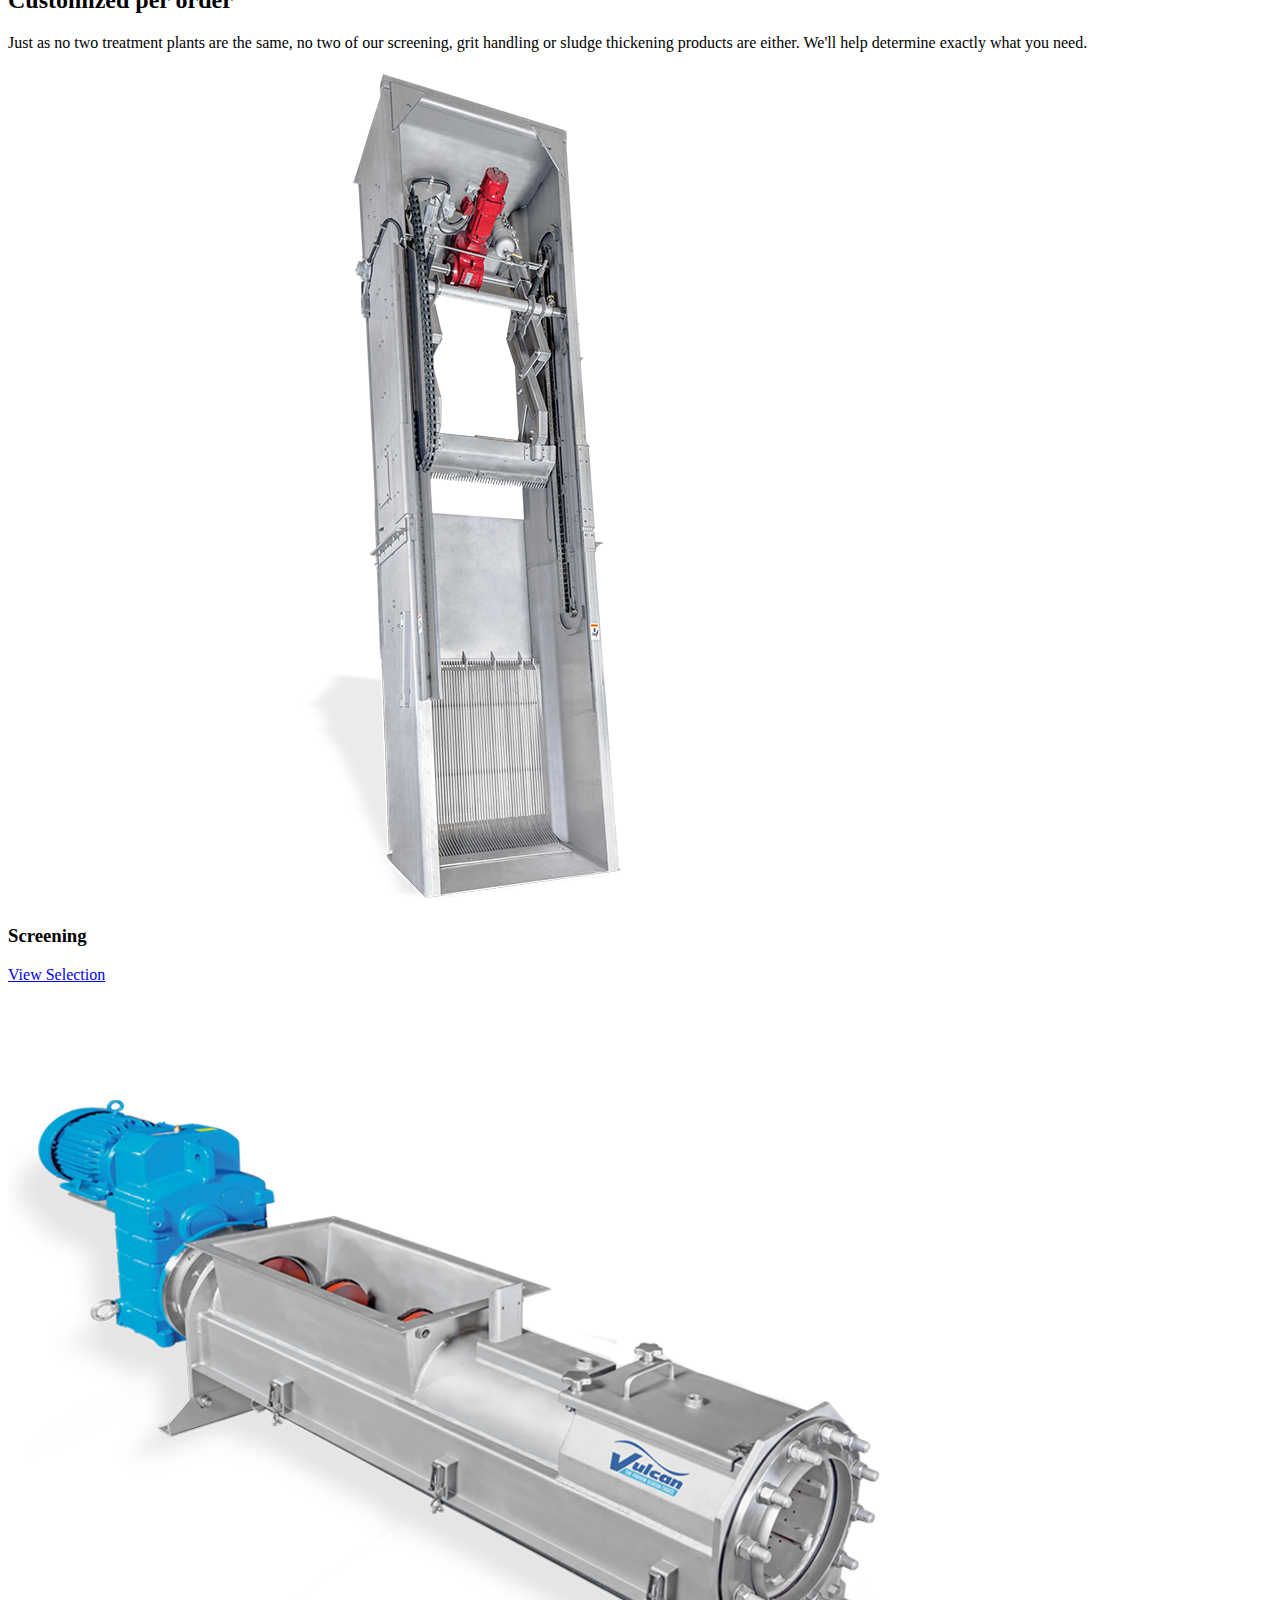
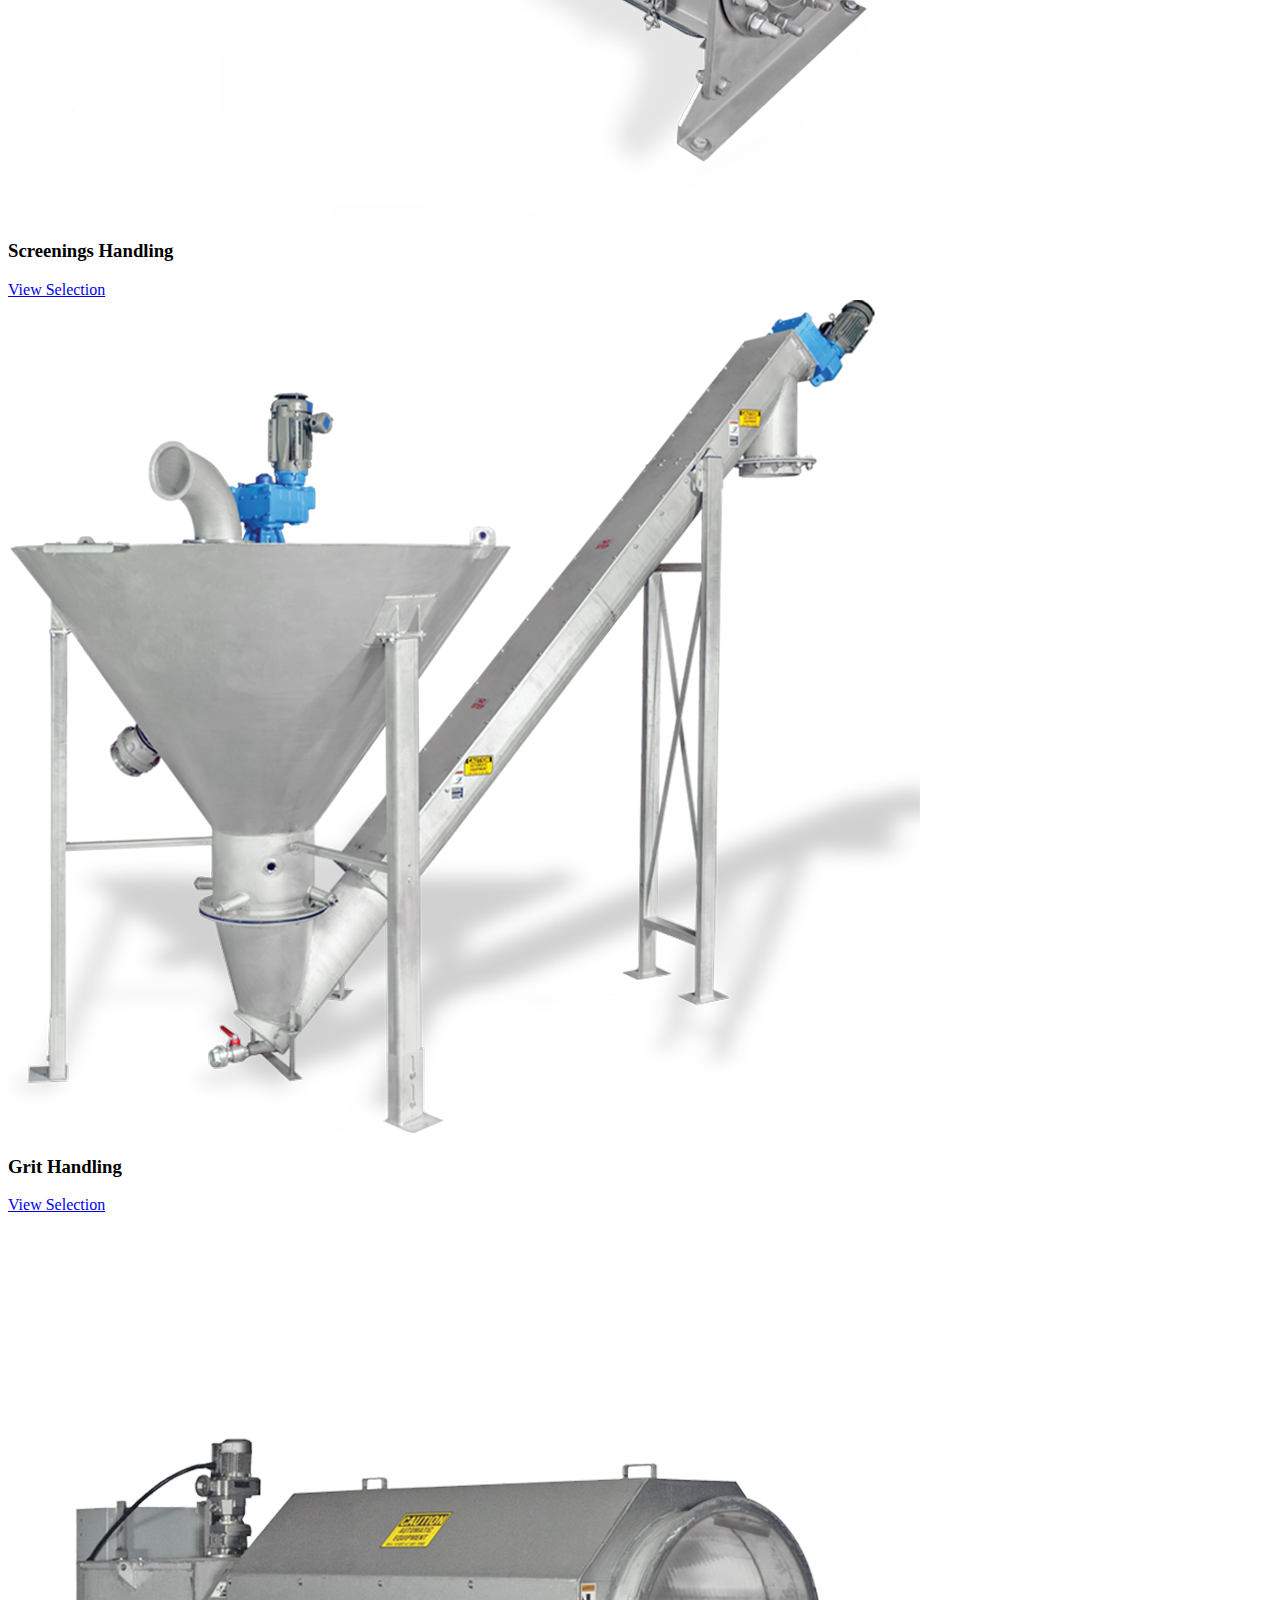
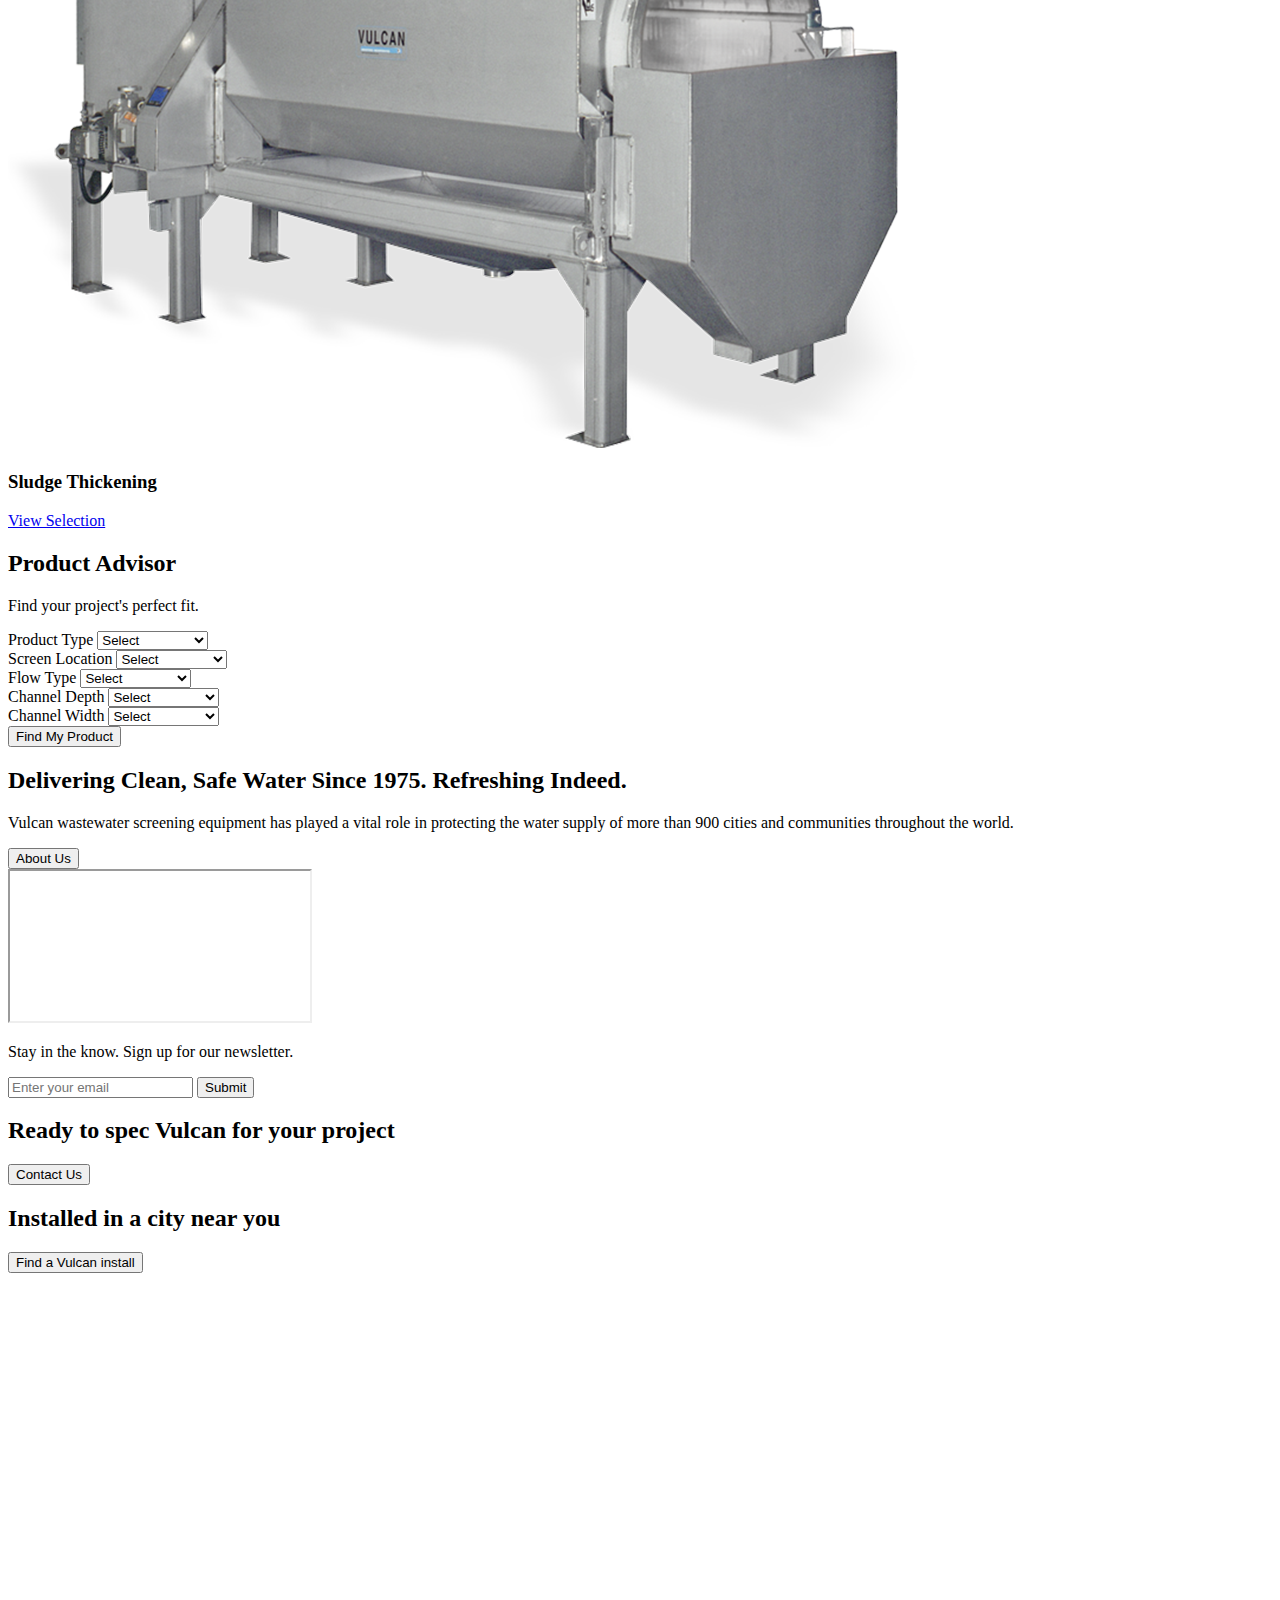
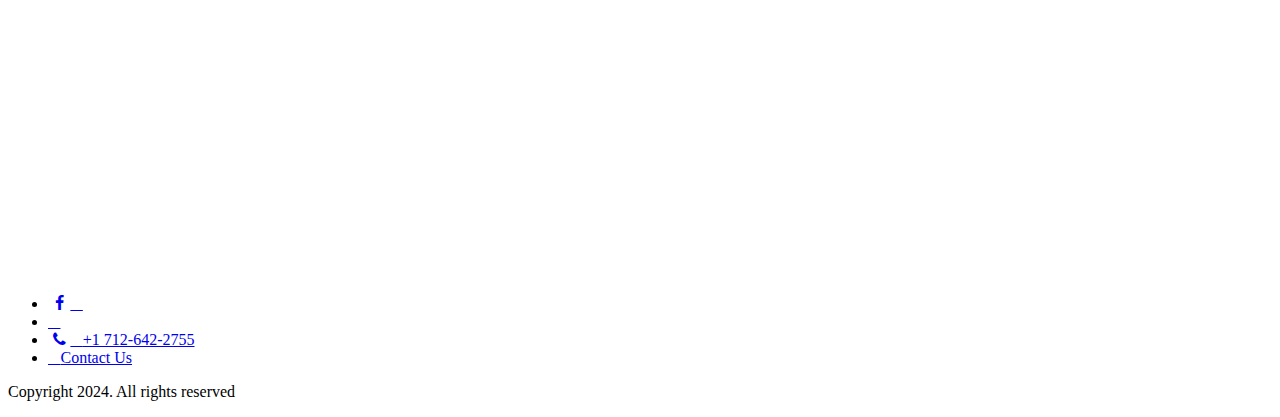
==== commit 55610927: "added white, blue light and dark waves" ====
--- a/index.html
+++ b/index.html
@@ -68,12 +68,13 @@
 
             </div>
         </section>
+        <div class="white-wave-container">
+            <div class="White-wave">
+        </div>
     </header>
     
     <main>
-        <div class="white-wave">
-            <img src="./images/wave-white.png" alt="White wave">
-        </div>
+       
         <!-- Customized Per Order content goes here -->
   
         <section class="customized wave-blue">
@@ -223,7 +224,7 @@
         <!-- sign up content goes here -->
     </section>
 
-        <section class="spec-and-install">
+        <section class="spec-and-install light-blue-wave">
             <!-- content for the two subsections, "spec" and "install" goes here -->
             <section class="spec">
                 <h2>Ready to spec Vulcan for your project</h2>
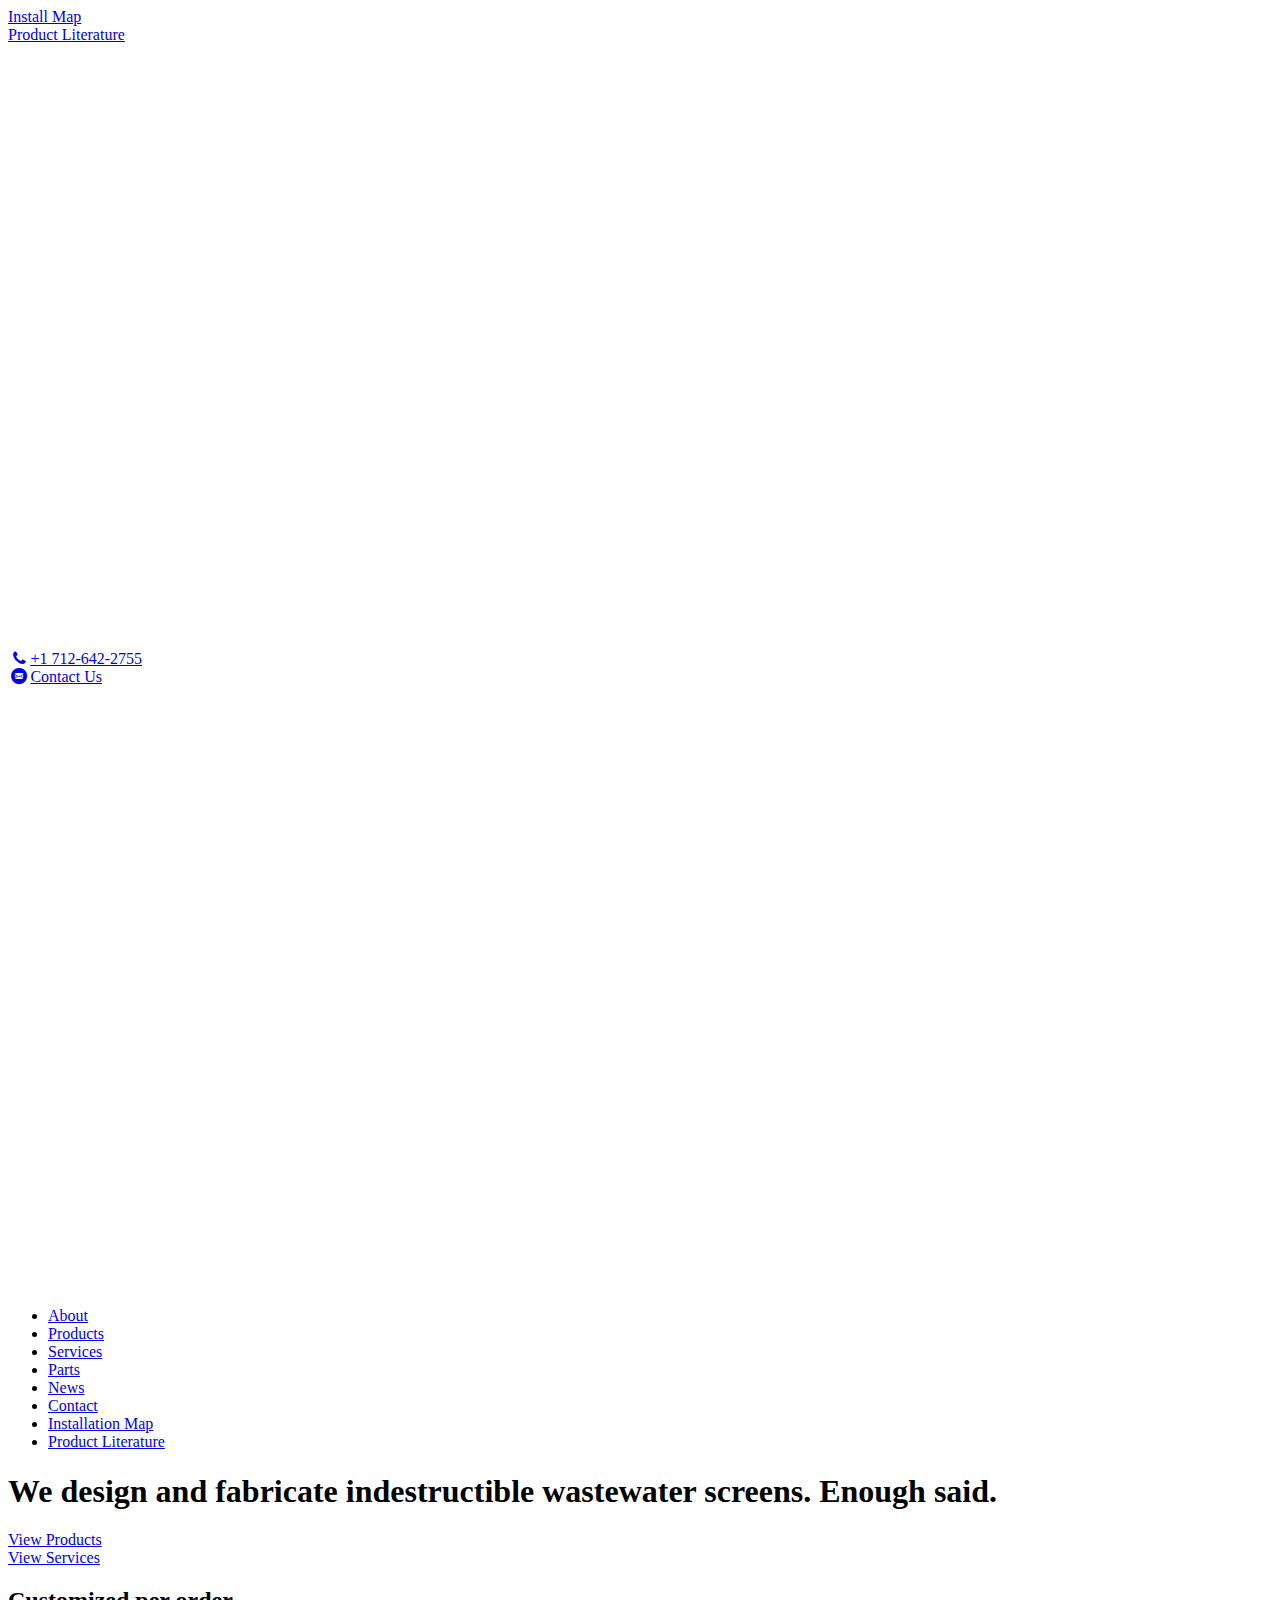
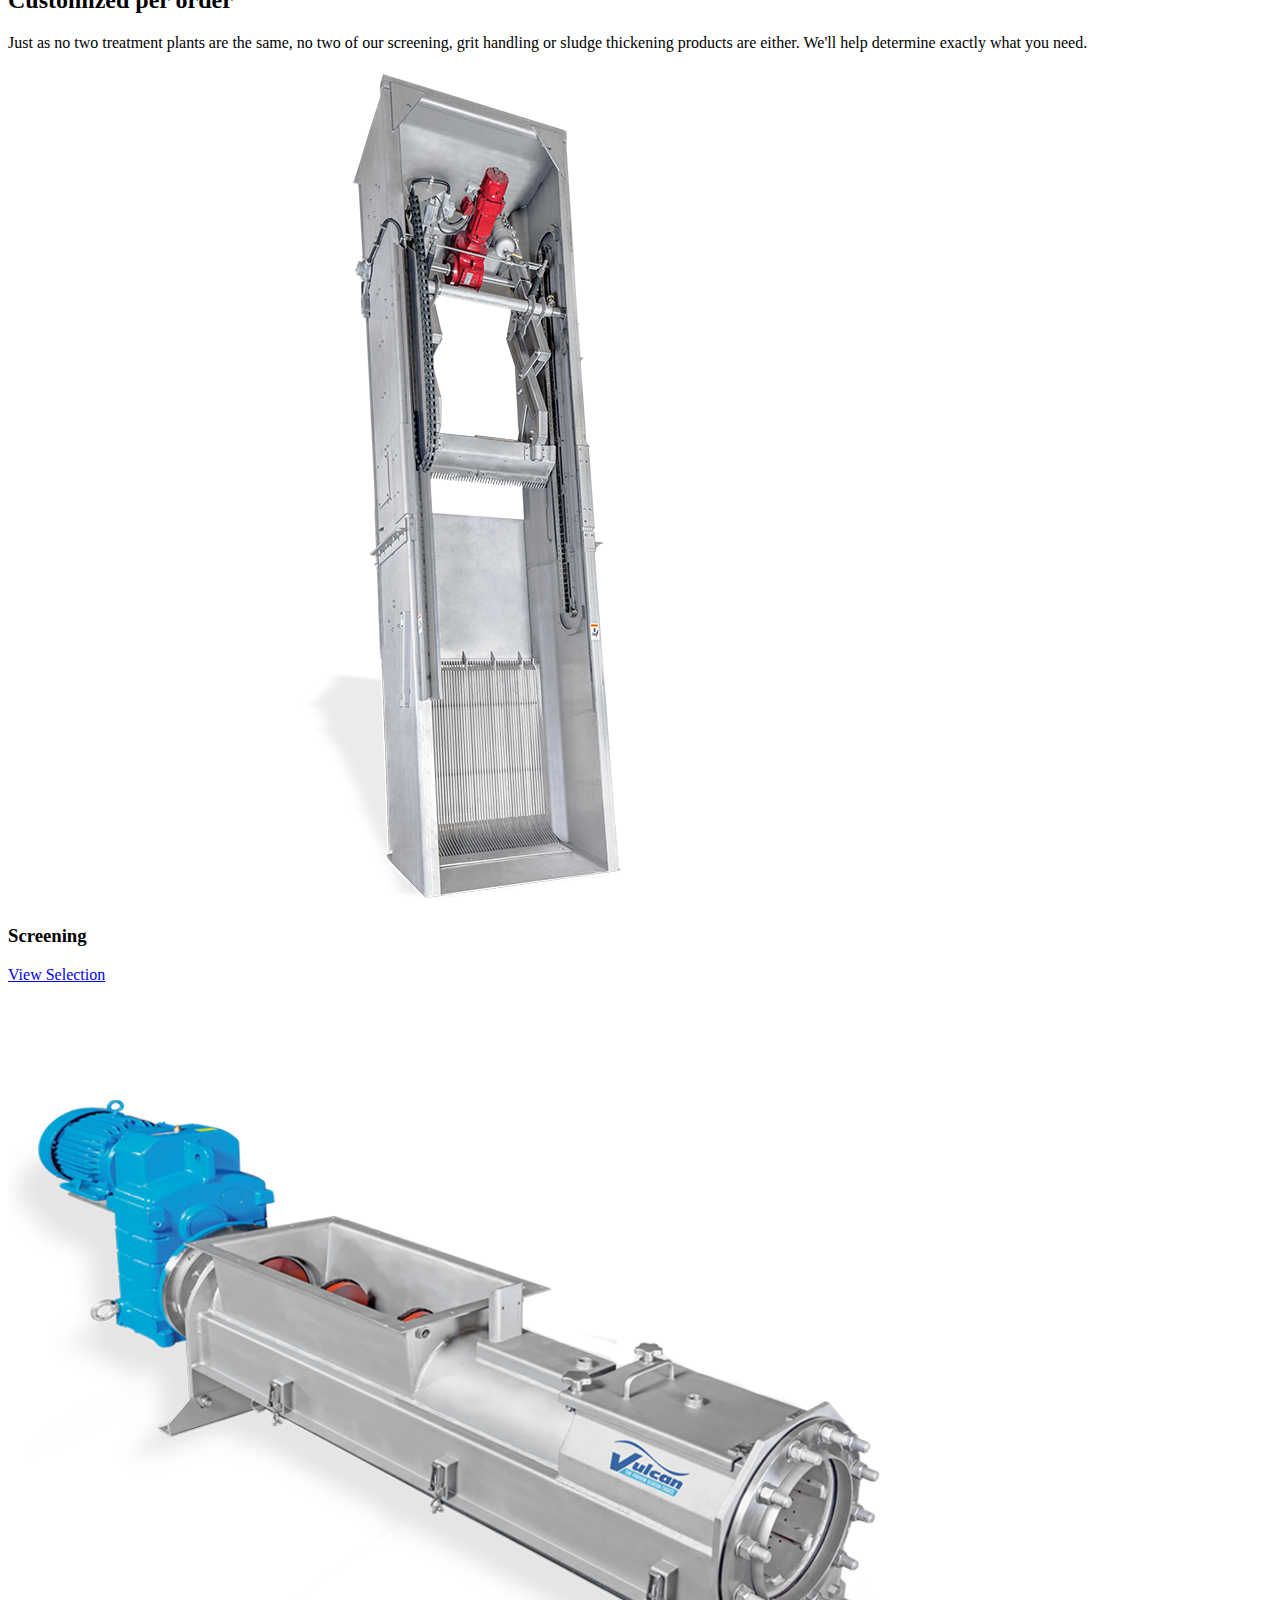
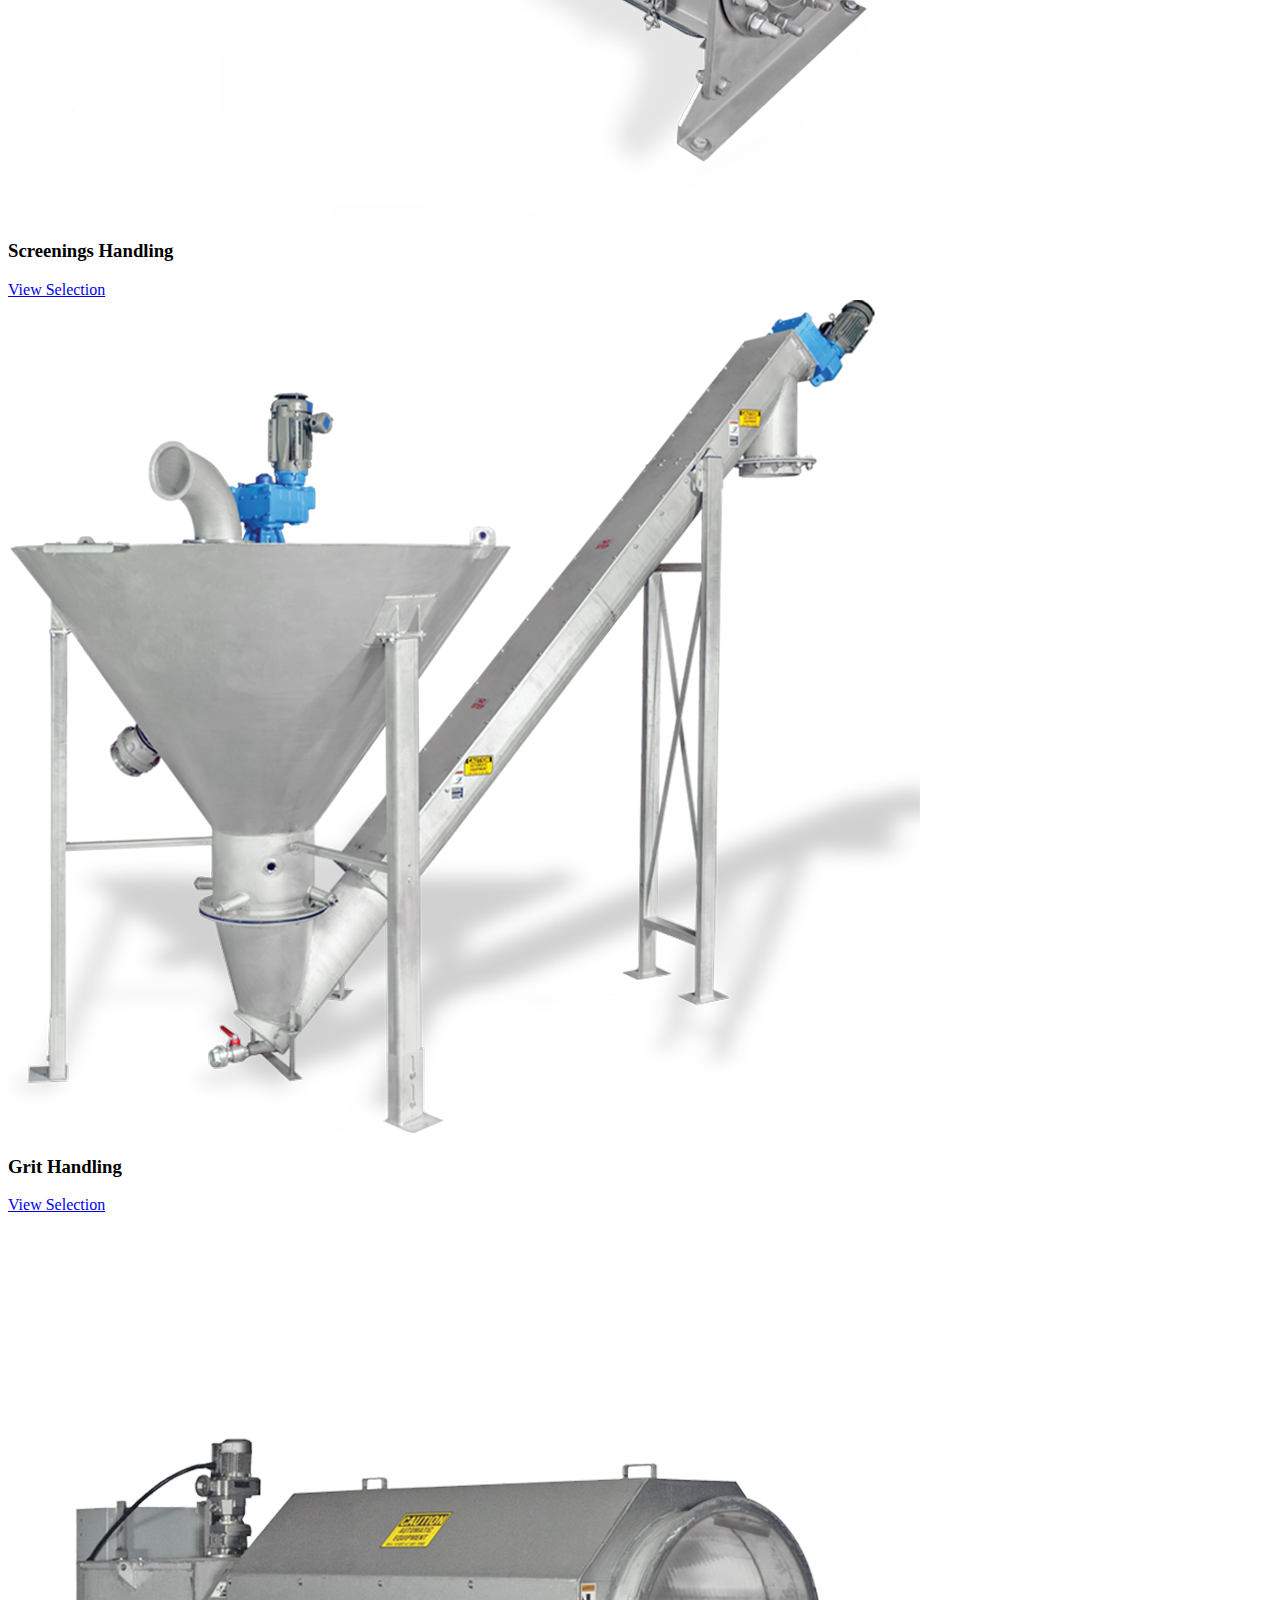
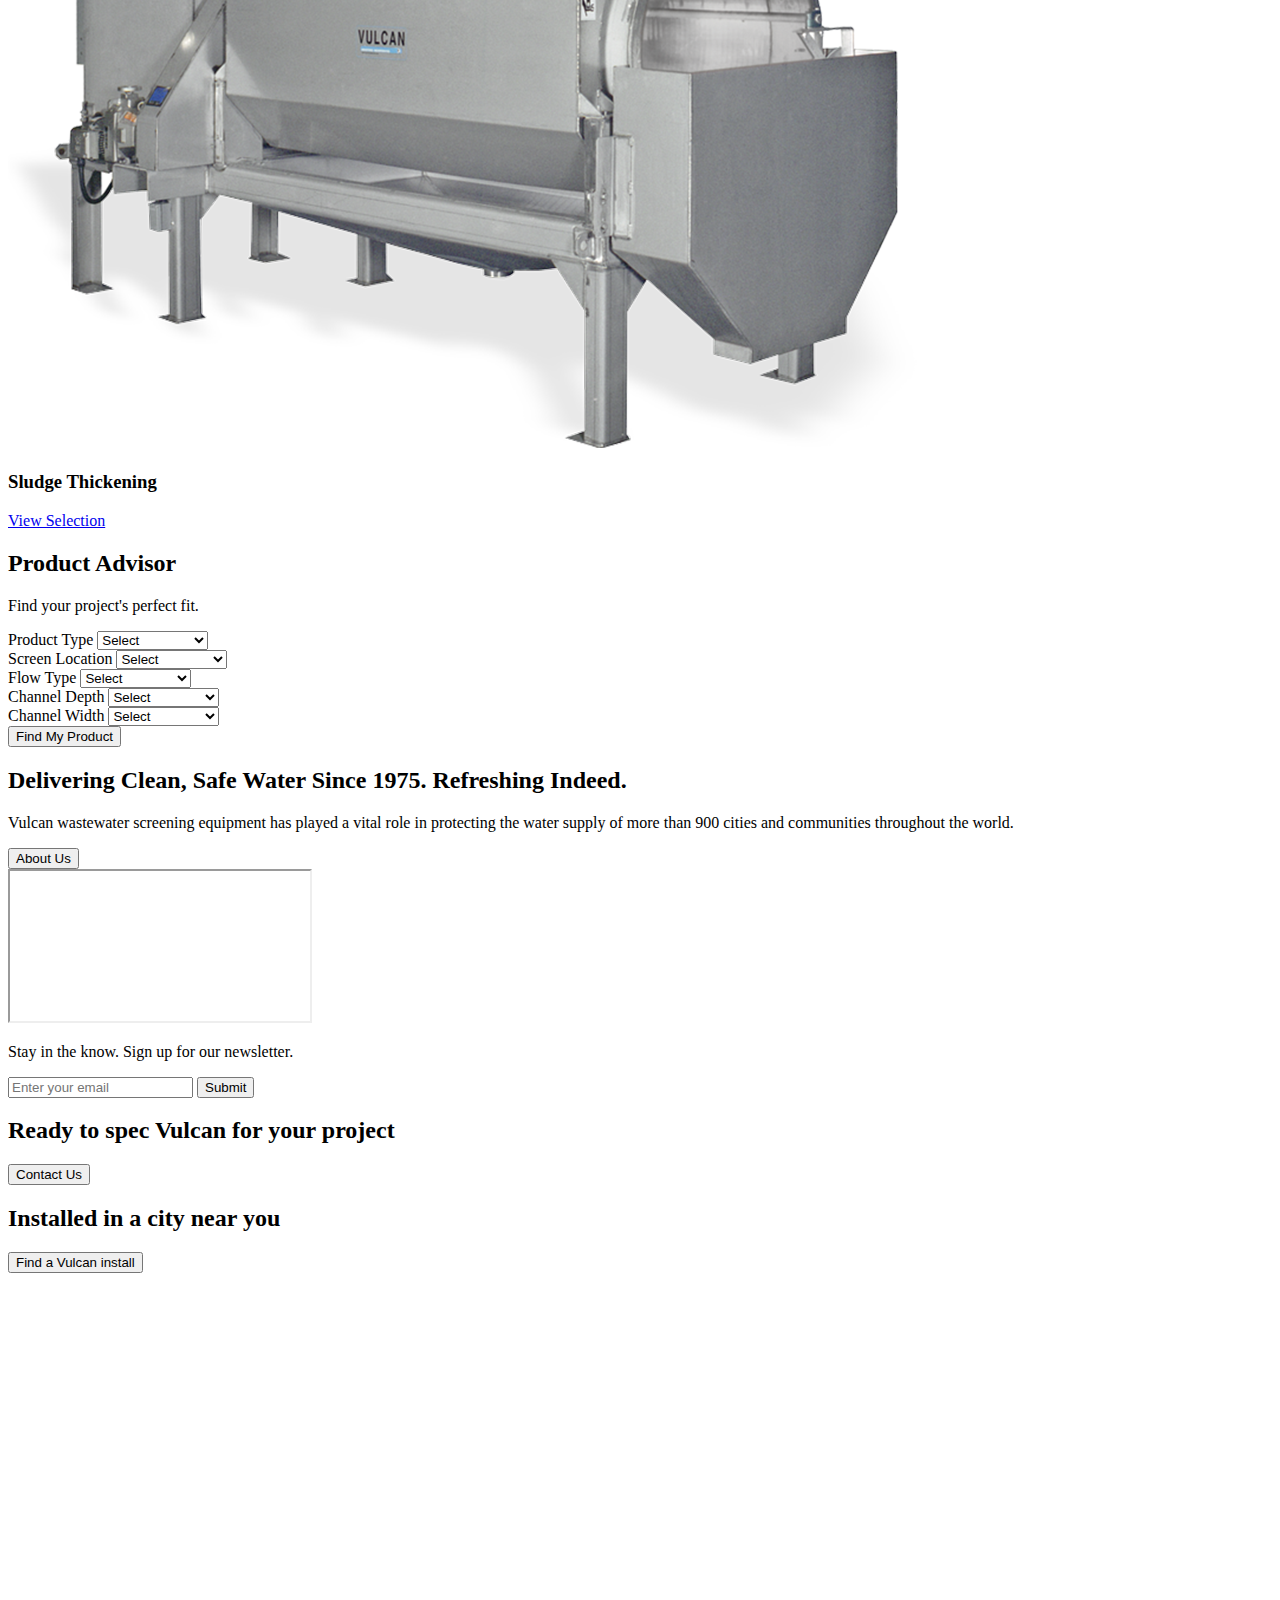
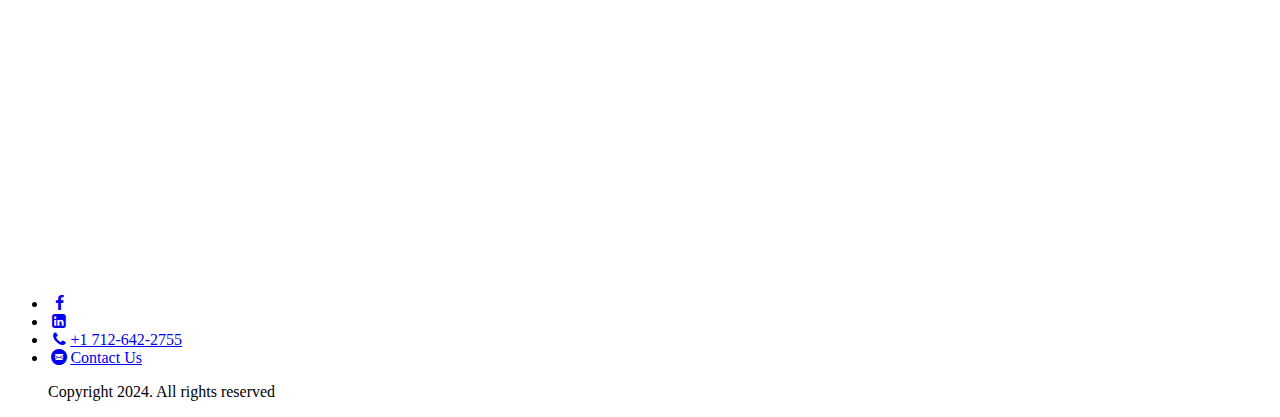
==== commit 6b820a82: "added carousel img and fixed footer icons" ====
--- a/index.html
+++ b/index.html
@@ -21,156 +21,154 @@
 
 <body>
     <header class="header">
-        <div class="header-desktop">
-            <div class="header-left">
-                <li><a href="#">Install Map</a></li>
-                <li><a href="#">Product Literature</a></li>
-            </div>
-            <a href="#"><img src="./images/logo-white-vulcan.svg" alt="Vulcan logo"></a>
-            <div class="header-right">
-                <!-- icons only  -->
-                <li><a href="#"><i class="icon-phone-circled"></i>+1 712-642-2755</a></li>
-                <li><a href="#"><i class="icon-mail-circled"></i>Contact Us</a></li>
-            </div>
-        </div>
-        <div class="navigation">
-
-            <nav class="navbar">
-                <a class="mobile-logo" href="#"><img src="./images/logo-white-vulcan.svg" alt="Vulcan logo"></a>
-                <ul class="nav-menu">
-                    <li class="nav-item"><a class="nav-link" href="#">About</a></li>
-                    <li class="nav-item"><a class="nav-link" href="#">Products</a></li>
-                    <li class="nav-item"><a class="nav-link" href="#">Services</a></li>
-                    <li class="nav-item"><a class="nav-link" href="#">Parts</a></li>
-                    <li class="nav-item"><a class="nav-link" href="#">News</a></li>
-                    <li class="nav-item"><a class="nav-link" href="#">Contact</a></li>
-                    <li id="mobile-only" class="nav-item"><a class="nav-link"  href="#">Installation Map</a></li>
-                    <li id="mobile-only" class="nav-item"><a class="nav-link"  href="#">Product Literature</a></li>
-                </ul>
-                <div class="hamburger">
-                    <span class="bar"></span>
-                    <span class="bar"></span>
-                    <span class="bar"></span>
-                </div>
-            </nav>
-
-        </div>
-
-        <section class="hero">
-            <div class="hero-text">
-                <h1>We design and fabricate indestructible wastewater screens. Enough said.</h1>
-                <div class="flex-btn">
-                    <li><a class="view-btn" href="#">View Products</a></li>
-                    <li><a class="view-btn" href="#">View Services</a></li>
-                </div>
-            </div>
-            <div class="carousel">
-
-            </div>
-        </section>
-        <div class="white-wave-container">
-            <div class="White-wave">
-        </div>
-    </header>
-    
-    <main>
-       
-        <!-- Customized Per Order content goes here -->
-  
-        <section class="customized wave-blue">
-            <h2>Customized per order</h2>
-            <p>Just as no two treatment plants are the same, no two of our screening,
-                grit handling or sludge thickening products are either. We'll help determine exactly what you need.
-            </p>
-            <article class="customized-products-list">
-                <div class="products-machines product1">
-                    <div class="image-container">
-
-                        <img class="machine-img" src="./images/machine-01-912x834.png" alt="An image of machine."
-                            srcset="./images/machine-01-912x834.png 912w,
-                                        ./images/machine-01-768x702.png 768w,
-                                        ./images/machine-01-300x274.png 300w" sizes="(max-width: 912px) 100vw, 912px">
-                    </div>
-                    <div class="machine-01-heading product-heading">
-                        <h3>Screening</h3>
-                        <a href="#" class="product-link">View Selection</a>
-                    </div>
-                </div>
-
-                <div class="products-machines product2">
-                    <div class="image-container">
-
-                        <img class="machine-img" src="./images/machine-02-912x834.png" alt="An image of machine."
-                            srcset="./images/machine-02-912x834.png 912w,
-                                        ./images/machine-02-768x702.png 768w,
-                                        ./images/machine-02-300x274.png 300w" sizes="(max-width: 912px) 100vw, 912px">
-                    </div>
-                    <div class="machine-02-heading product-heading">
-                        <h3>Screenings Handling</h3>
-                        <a href="#" class="product-link">View Selection</a>
-                    </div>
-                </div>
-
-                <div class="products-machines product3">
-                    <div class="image-container">
-                        <img class="machine-img" src="./images/machine-03-912x834.png" alt="An image of machine."
-                            srcset="./images/machine-03-912x834.png 912w,
-                                    ./images/machine-03-768x702.png 768w,
-                                    ./images/machine-03-300x274.png 300w" sizes="(max-width: 912px) 100vw, 912px">
-
-                    </div>
-                    <div class="machine-03-heading product-heading">
-                        <h3>Grit Handling</h3>
-                        <a href="#" class="product-link">View Selection</a>
-                    </div>
-                </div>
-
-                <div class="products-machines product4">
-                    <div class="image-container">
-                        <img class="machine-img" src="./images/machine-04-912x834.png" alt="An image of machine."
-                            srcset="./images/machine-04-912x834.png 912w,
-                                    ./images/machine-04-768x702.png 768w,
-                                    ./images/machine-04-300x274.png 300w" sizes="(max-width: 912px) 100vw, 912px">
-                    </div>
-                    <div class="machine-04-heading product-heading">
-                        <h3>Sludge Thickening</h3>
-                        <a href="#" class="product-link">View Selection</a>
-                    </div>
-                </div>
-            </article>
-            <div class="background-container">
-                <div class="background"></div>
-            </div>
-        </section>
-
-    <section class="product-advisor">
-        <!-- Product Advisor content goes here -->
-        <!-- <div class="product-wave"> -->
-            <!-- <img src="images/wave-blue-light.png" alt="blue waves"> -->
-        <!-- </div> -->
-        <div class="products-container">
-            <h2>Product Advisor</h2>
-            <p>Find your project's perfect fit.</p>
-            <form id="product-advisor-form" class="prod-adv-form">
-                <div class="dropdowns">
-                    <div class="label-plus-dropdown">
-                        <label for="product-type">Product Type</label>
-                        <select class="product-type dropdown">
-                            <option value="">Select</option>
-                            <option value="1">Lorem Ipsum 1</option>
-                            <option value="2">Lorem Ipsum 2</option>
-                        </select>
-                    </div>
-                    <div class="label-plus-dropdown">
-                        <label for="product-type">Screen Location</label>
-                        <select class="screen-location dropdown">
-                            <option value="">Select</option>
-                            <option value="1">Lorem Ipsum 1</option>
-                            <option value="2">Lorem Ipsum 2</option>
-                            <!-- Add more options as needed -->
-                        </select>
-                    </div>
-                    <div class="label-plus-dropdown">
+
+            <div class="header-desktop">
+                <div class="header-left">
+                    <li><a href="#">Install Map</a></li>
+                    <li><a href="#">Product Literature</a></li>
+                </div>
+                <a href="#"><img src="./images/logo-white-vulcan.svg" alt="Vulcan logo"></a>
+                <div class="header-right">
+                    <!-- icons only  -->
+                    <li><a href="#"><i class="icon-phone-circled"></i>+1 712-642-2755</a></li>
+                    <li><a href="#"><i class="icon-mail-circled"></i>Contact Us</a></li>
+                </div>
+            </div>
+            <div class="navigation">
+                
+                <nav class="navbar">
+                    <a class="mobile-logo" href="#"><img src="./images/logo-white-vulcan.svg" alt="Vulcan logo"></a>
+                    <ul class="nav-menu">
+                        <li class="nav-item"><a class="nav-link" href="#">About</a></li>
+                        <li class="nav-item"><a class="nav-link" href="#">Products</a></li>
+                        <li class="nav-item"><a class="nav-link" href="#">Services</a></li>
+                        <li class="nav-item"><a class="nav-link" href="#">Parts</a></li>
+                        <li class="nav-item"><a class="nav-link" href="#">News</a></li>
+                        <li class="nav-item"><a class="nav-link" href="#">Contact</a></li>
+                        <li id="mobile-only" class="nav-item"><a class="nav-link"  href="#">Installation Map</a></li>
+                        <li id="mobile-only" class="nav-item"><a class="nav-link"  href="#">Product Literature</a></li>
+                    </ul>
+                    <div class="hamburger">
+                        <span class="bar"></span>
+                        <span class="bar"></span>
+                        <span class="bar"></span>
+                    </div>
+                </nav>
+                
+            </div>
+            
+            <section class="hero">
+                <div class="hero-text">
+                    <h1>We design and fabricate indestructible wastewater screens. Enough said.</h1>
+                    <div class="flex-btn">
+                        <li><a class="view-btn" href="#">View Products</a></li>
+                        <li><a class="view-btn" href="#">View Services</a></li>
+                    </div>
+                </div>
+            </section>
+            <div class="white-wave-container">
+                <div class="White-wave">
+            </div>
+            </header>
+            
+            <main>
+                
+                <!-- Customized Per Order content goes here -->
+                
+                <section class="customized wave-blue">
+                    <h2>Customized per order</h2>
+                    <p>Just as no two treatment plants are the same, no two of our screening,
+                        grit handling or sludge thickening products are either. We'll help determine exactly what you need.
+                    </p>
+                    <article class="customized-products-list">
+                        <div class="products-machines product1">
+                            <div class="image-container">
+                                
+                                <img class="machine-img" src="./images/machine-01-912x834.png" alt="An image of machine."
+                                srcset="./images/machine-01-912x834.png 912w,
+                                ./images/machine-01-768x702.png 768w,
+                                ./images/machine-01-300x274.png 300w" sizes="(max-width: 912px) 100vw, 912px">
+                            </div>
+                            <div class="machine-01-heading product-heading">
+                                <h3>Screening</h3>
+                                <a href="#" class="product-link">View Selection</a>
+                            </div>
+                        </div>
+                        
+                        <div class="products-machines product2">
+                            <div class="image-container">
+                                
+                                <img class="machine-img" src="./images/machine-02-912x834.png" alt="An image of machine."
+                                srcset="./images/machine-02-912x834.png 912w,
+                                ./images/machine-02-768x702.png 768w,
+                                ./images/machine-02-300x274.png 300w" sizes="(max-width: 912px) 100vw, 912px">
+                            </div>
+                            <div class="machine-02-heading product-heading">
+                                <h3>Screenings Handling</h3>
+                                <a href="#" class="product-link">View Selection</a>
+                            </div>
+                        </div>
+                        
+                        <div class="products-machines product3">
+                            <div class="image-container">
+                                <img class="machine-img" src="./images/machine-03-912x834.png" alt="An image of machine."
+                                srcset="./images/machine-03-912x834.png 912w,
+                                ./images/machine-03-768x702.png 768w,
+                                ./images/machine-03-300x274.png 300w" sizes="(max-width: 912px) 100vw, 912px">
+                                
+                            </div>
+                            <div class="machine-03-heading product-heading">
+                                <h3>Grit Handling</h3>
+                                <a href="#" class="product-link">View Selection</a>
+                            </div>
+                        </div>
+                        
+                        <div class="products-machines product4">
+                            <div class="image-container">
+                                <img class="machine-img" src="./images/machine-04-912x834.png" alt="An image of machine."
+                                srcset="./images/machine-04-912x834.png 912w,
+                                ./images/machine-04-768x702.png 768w,
+                                ./images/machine-04-300x274.png 300w" sizes="(max-width: 912px) 100vw, 912px">
+                            </div>
+                            <div class="machine-04-heading product-heading">
+                                <h3>Sludge Thickening</h3>
+                                <a href="#" class="product-link">View Selection</a>
+                            </div>
+                        </div>
+                    </article>
+                    <div class="background-container">
+                        <div class="background"></div>
+                    </div>
+                </section>
+                
+                <section class="product-advisor">
+                    <!-- Product Advisor content goes here -->
+                    <!-- <div class="product-wave"> -->
+                        <!-- <img src="images/wave-blue-light.png" alt="blue waves"> -->
+                        <!-- </div> -->
+                        <div class="products-container">
+                            <h2>Product Advisor</h2>
+                            <p>Find your project's perfect fit.</p>
+                            <form id="product-advisor-form" class="prod-adv-form">
+                                <div class="dropdowns">
+                                    <div class="label-plus-dropdown">
+                                        <label for="product-type">Product Type</label>
+                                        <select class="product-type dropdown">
+                                            <option value="">Select</option>
+                                            <option value="1">Lorem Ipsum 1</option>
+                                            <option value="2">Lorem Ipsum 2</option>
+                                        </select>
+                                    </div>
+                                    <div class="label-plus-dropdown">
+                                        <label for="product-type">Screen Location</label>
+                                        <select class="screen-location dropdown">
+                                            <option value="">Select</option>
+                                            <option value="1">Lorem Ipsum 1</option>
+                                            <option value="2">Lorem Ipsum 2</option>
+                                            <!-- Add more options as needed -->
+                                        </select>
+                                    </div>
+                                    <div class="label-plus-dropdown">
                         <label for="product-type">Flow Type</label>
                         <select class="flow-type dropdown">
                             <option value="">Select</option>
@@ -224,17 +222,15 @@
         <!-- sign up content goes here -->
     </section>
 
-        <section class="spec-and-install light-blue-wave">
-            <!-- content for the two subsections, "spec" and "install" goes here -->
-            <section class="spec">
-                <h2>Ready to spec Vulcan for your project</h2>
-                <button>Contact Us</button>
-                <!-- content related to "spec" goes here -->
+    <section class="spec-and-install light-blue-wave">
+        <!-- content for the two subsections, "spec" and "install" goes here -->
+        <section class="spec">
+            <h2>Ready to spec Vulcan for your project</h2>
+            <button>Contact Us</button>
             </section>
             <section class="install">
-                <h2>Installed in a city near you</h2>
+                <h2>Installed in a city near you</h2> 
                 <button>Find a Vulcan install</button>
-                <!-- content related to "install" goes here -->
             </section>
             <div class="wave-image-container">
                 <div class="wave-image">
@@ -246,12 +242,13 @@
         <img id="footer-logo" src="images/logo-white-vulcan.svg" alt="Vulcan Logo" />
         <div class="url-menu">
         <ul>
-            <li><a href="#"><i class="icon-facebook">&#xf09a;</i></a></li>
-            <li><a href="#"><i class="icon-linkedin">&#xf30c;</i></a></li>
-            <li><a href="#"><i class="icon-phone">&#xe800;</i>+1 712-642-2755</a></li>
-            <li><a href="#"><i class="icon-mail">&#xf0e0;</i>Contact Us</a></li>
-     </ul></div>
-        <p>Copyright 2024. All rights reserved</p>
+            <li><a href="#"><i class="icon-facebook"></i></a></li>
+            <li><a href="#"><i class="icon-linkedin-squared"></i></a></li>
+            <li><a href="#"><i class="icon-phone-circled"></i>+1 712-642-2755</a></li>
+            <li><a href="#"><i class="icon-mail-circled"></i>Contact Us</a></li>
+            <p>Copyright 2024. All rights reserved</p>
+        </ul>
+    </div>
     </footer>
 
     <script src="./script/hamburger.js"></script>
